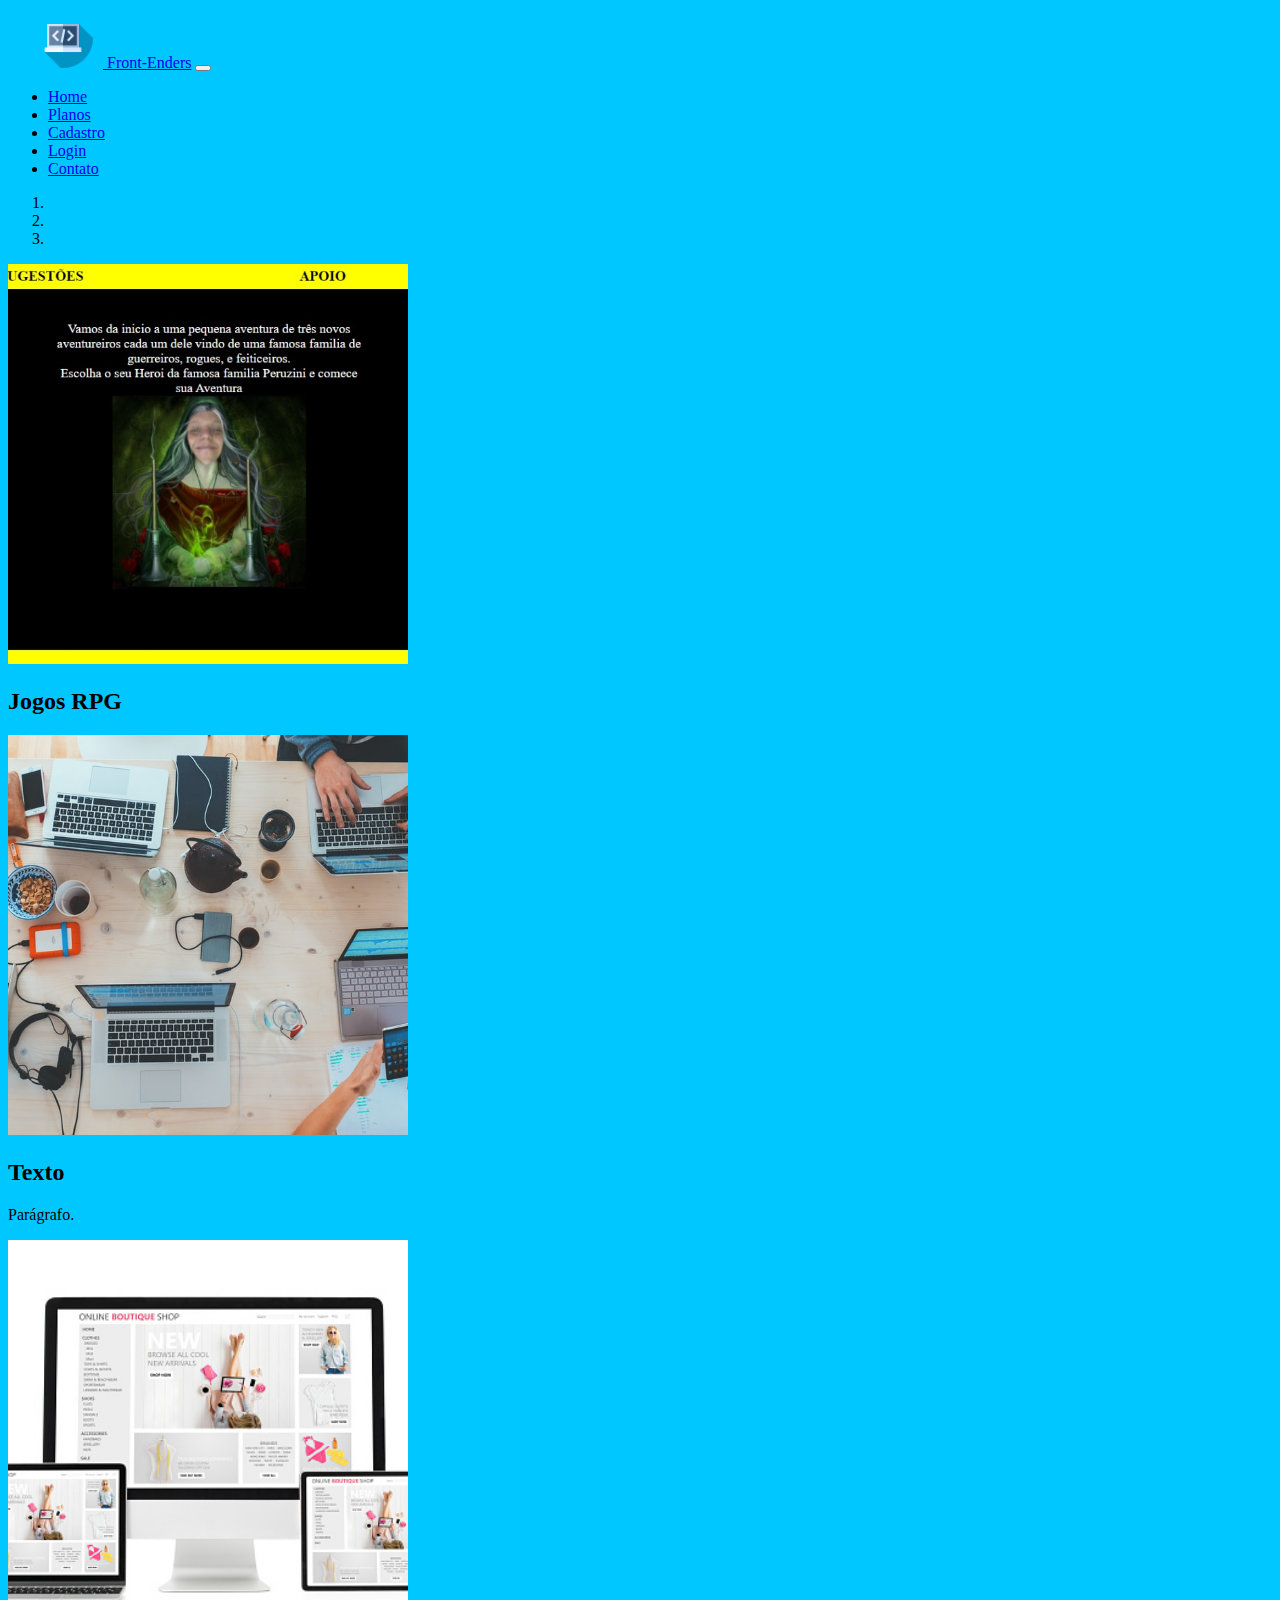
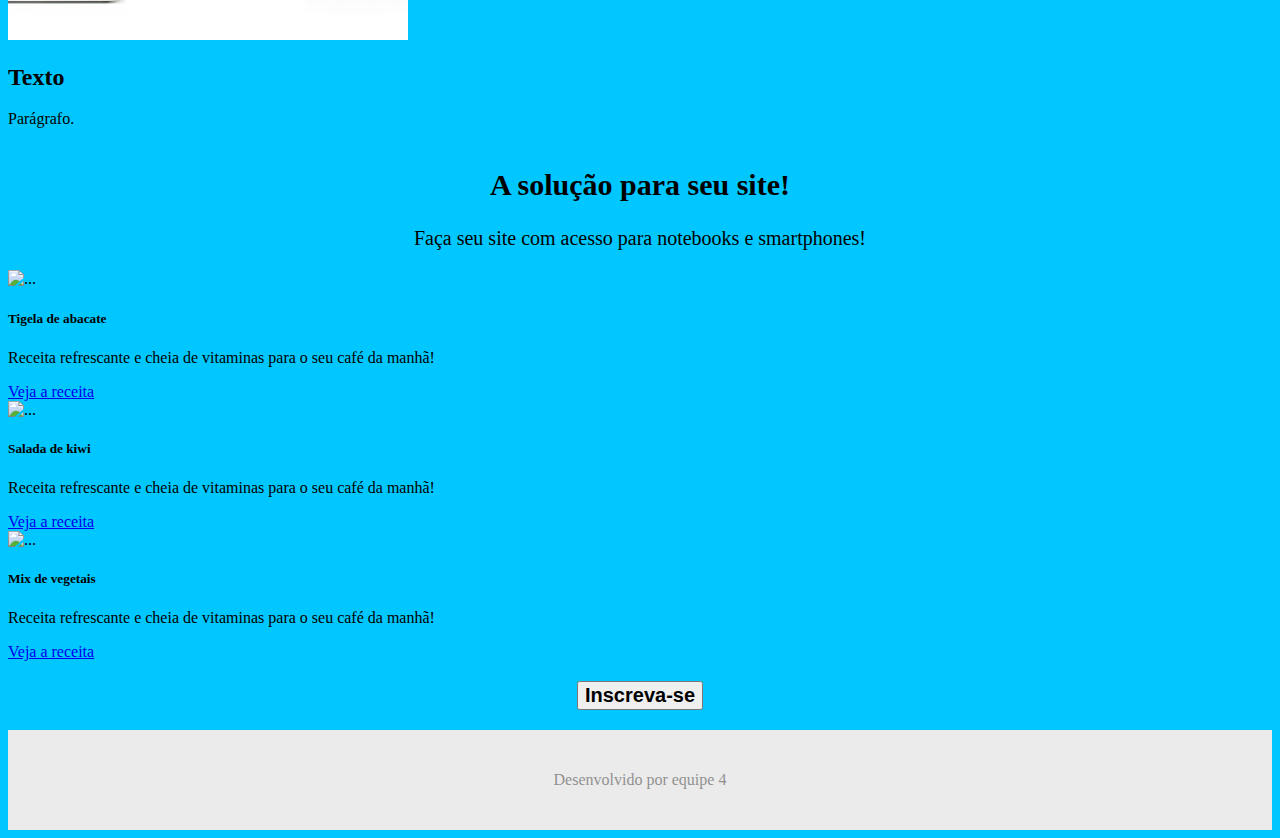
==== index.html @ ee3dd444 "Inclusão dos Cards" ====
<!DOCTYPE html>
<html lang="pt-br">

<head>
  <meta charset="UTF-8">
  <meta http-equiv="X-UA-Compatible" content="IE=edge">
  <meta name="viewport" content="width=device-width, initial-scale=1.0">
  <title>FrontEnders</title>
  <link href="https://cdn.jsdelivr.net/npm/bootstrap@5.1.3/dist/css/bootstrap.min.css" rel="stylesheet"
    integrity="sha384-1BmE4kWBq78iYhFldvKuhfTAU6auU8tT94WrHftjDbrCEXSU1oBoqyl2QvZ6jIW3" crossorigin="anonymous">
  <link rel="stylesheet" href="index.css">

</head>

<body>
  <header>
    <nav class="navbar navbar-expand-lg navbar-light bg-light">
      <div class="container-fluid">
        <a class="navbar-brand front menu" href="#"> <img src="./imagens/programming.png" class="img"> Front-Enders</a>
        <button class="navbar-toggler" type="button" data-toggle="collapse" data-target="#navbarNavAltMarkup"
        aria-controls="navbarNavAltMarkup" aria-expanded="false" aria-label="Toggle navigation">
        <span class="navbar-toggler-icon"></span></button>
        <div class="collapse navbar-collapse justify-content-end" id="navbarNavAltMarkup">
          <ul class="navbar-nav nav">
            <li class="nav-item"><a class="nav-link active menu" href="index.html">Home<span class="sr-only"></span></a></li>
            <li class="nav-item"><a class=" nav-link active menu" href="#">Planos</a></li>
            <li class="nav-item"><a class=" nav-link active menu" data-toggle="modal" data-target="#cadastro-modal" href="#">Cadastro</a></li>
            <li class="nav-item"><a class=" nav-link active menu" href="#">Login</a></li>
            <li class="nav-item"><a class=" nav-link active menu" href="#">Contato</a></li> 
          </ul>
        </div>
      </div>
    </nav>
  </header>

  <main>
    <section>
      <div class="bd-example">
        <div id="carouselExampleCaptions" class="carousel slide" data-ride="carousel">
          <ol class="carousel-indicators">
            <li data-target="#carouselExampleCaptions" data-slide-to="0" class="active"></li>
            <li data-target="#carouselExampleCaptions" data-slide-to="1"></li>
            <li data-target="#carouselExampleCaptions" data-slide-to="2"></li>
          </ol>
          <div class="carousel-inner">
            <div class="carousel-item active">
              <img src="./imagens/Peruzzini.jpeg" class="d-block w-100 imagem m-5" alt="tech">
              <div class="carousel-caption d-none d-md-block">
                <h2>Jogos RPG</h2>
              </div>
            </div>
            <div class="carousel-item">
              <img src="imagens/aquid.jpg" class="d-block w-100 imagem" alt="tech">
              <div class="carousel-caption d-none d-md-block">
                <h2>Texto</h2>
                <p>Parágrafo.</p>
              </div>
            </div>
            <div class="carousel-item">
              <img src="imagens/istockphoto-1301151581-170667a.jpg" class="d-block w-100 imagem" alt="tech">
              <div class="carousel-caption d-none d-md-block">
                <h2>Texto</h2>
                <p>Parágrafo.</p>
              </div>
            </div>
          </div>
          <a class="carousel-control-prev" href="#carouselExampleCaptions" role="button" data-slide="prev">
            <span class="carousel-control-prev-icon" aria-hidden="true"></span>
            <span class="sr-only"></span>
          </a>
          <a class="carousel-control-next" href="#carouselExampleCaptions" role="button" data-slide="next">
            <span class="carousel-control-next-icon" aria-hidden="true"></span>
            <span class="sr-only"></span>
          </a>
        </div>
      </div>
    </section>
  </main>


  <section class="caixa">
    <h2>A solução para seu site!</h2>
    <p>Faça seu site com acesso para notebooks e smartphones!</p>
  </section>

  <section class="container-fluid bg-light" id="receitas">
    <div class="row justify-content-center">
      <article class="card borda-cor-especial card-largura p-0 m-5 col-12 col-md-4 " >
        <img src="./src/img/receita-abacate.jpg" class="card-img-top card-altura " alt="...">
          <div class="card-body">
            <h5 class="card-title">Tigela de abacate</h5>
            <p class="card-text">Receita refrescante e cheia de vitaminas para o seu café da manhã!</p>
            <a href="#" class="btn botao-cor-especial">Veja a receita</a>
          </div>
      </article>

      <article class="card borda-cor-especial card-largura p-0 m-5 col-12 col-md-4 " >
        <img src="./src/img/receita-kiwi.jpg" class="card-img-top card-altura " alt="...">
          <div class="card-body">
            <h5 class="card-title">Salada de kiwi</h5>
            <p class="card-text">Receita refrescante e cheia de vitaminas para o seu café da manhã!</p>
            <a href="#" class="btn botao-cor-especial">Veja a receita</a>
          </div>
      </article>

      <article class="card borda-cor-especial card-largura p-0 m-5 col-12 col-md-4 " >
        <img src="./src/img/receita-mix.jpg" class="card-img-top card-altura " alt="...">
          <div class="card-body">
            <h5 class="card-title">Mix de vegetais</h5>
            <p class="card-text">Receita refrescante e cheia de vitaminas para o seu café da manhã!</p>
            <a href="#" class="btn botao-cor-especial">Veja a receita</a>
          </div>
        </article>

  <div class="centrobnt">
    <a href="#"><button type="button" class="btn btn-light botao"><strong>Inscreva-se</strong></button></a>
  </div>


  <footer>
    <a class="texto-rodape">Desenvolvido por equipe 4</a>
  </footer>

  <!-- Modal -->
<div class="modal fade" id="cadastro-modal" tabindex="-1" aria-labelledby="botaoModalLabel" aria-hidden="true">
  <div class="modal-dialog">
    <dialog class="modal-content">
      <header class="modal-header">
        <h5 class="modal-title" id="botaoModalLabel">Faça seu cadastro</h5>
      </header>
      <main class="modal-body">
          <form class="row g-3">
            <div class="col-md-6">
              <label for="inputEmail4" class="form-label">E-mail</label>
              <input type="email" class="form-control" id="inputEmail4">
            </div>
            <div class="col-md-6">
              <label for="inputPassword4" class="form-label">Senha</label>
              <input type="password" class="form-control" id="inputPassword4">
            </div>
            <div class="col-12">
              <label for="inputAddress" class="form-label">Nome Completo</label>
              <input type="text" class="form-control" id="inputAddress" placeholder="Digite seu nome completo">
            </div>
            <div class="col-12">
              <label for="inputAddress" class="form-label">Endereço</label>
              <input type="text" class="form-control" id="inputAddress" placeholder="rua, avenida, travessa...">
            </div>
            <div class="col-12">
              <label for="inputAddress2" class="form-label">Complemento</label>
              <input type="text" class="form-control" id="inputAddress2" placeholder="casa, apartamento, próximo ao supermercado...">
            </div>
            <div class="col-md-6">
              <label for="inputCity" class="form-label">Cidade</label>
              <input type="text" class="form-control" id="inputCity">
            </div>
            <div class="col-md-6">
              <label for="inputState" class="form-label">Estado</label>
              <select id="inputState" class="form-select">
                <option selected>Escolha...</option>
                <option>...</option>
              </select>
            </div>
            <div class="col-md-6">
              <label for="inputZip" class="form-label">CEP</label>
              <input type="text" class="form-control" id="inputZip">
            </div>
            <div class="col-12">
              <div class="form-check">
                <input class="form-check-input" type="checkbox" id="gridCheck">
                <label class="form-check-label" for="gridCheck">
                  Checar
                </label>
              </div>
            </div>
            <div class="col-12">
              <button type="submit" class="btn btn-primary">Cadastrar</button>
            </div>
          </form>
      </main>
    </dialog>
  </div>
</div>

  <script src="https://code.jquery.com/jquery-3.3.1.slim.min.js"
    integrity="sha384-q8i/X+965DzO0rT7abK41JStQIAqVgRVzpbzo5smXKp4YfRvH+8abtTE1Pi6jizo"
    crossorigin="anonymous"></script>
  <script src="https://cdnjs.cloudflare.com/ajax/libs/popper.js/1.14.7/umd/popper.min.js"
    integrity="sha384-UO2eT0CpHqdSJQ6hJty5KVphtPhzWj9WO1clHTMGa3JDZwrnQq4sF86dIHNDz0W1"
    crossorigin="anonymous"></script>
  <script src="https://stackpath.bootstrapcdn.com/bootstrap/4.3.1/js/bootstrap.min.js"
    integrity="sha384-JjSmVgyd0p3pXB1rRibZUAYoIIy6OrQ6VrjIEaFf/nJGzIxFDsf4x0xIM+B07jRM"
    crossorigin="anonymous"></script>

</body>

</html>
---- index.css ----
/* 
* {
  margin: 0;
  padding: 0;
  box-sizing: border-box;
  text-decoration: none;
} */

body{
  background: #00c7ff;
}

/* .menu {
  font-family: 'Source Serif 4', sans-serif;
  font-size: 20px;
  transition: 0.5s;
} */
.menu:hover{
  font-size: 23px;
}

.img {
  height: 60px;
  margin-left: 25px;
  margin-right: 10px;
}
/* .nav {
  margin-right: 25px;
} */
.imagem {
  object-fit:cover;
  height: 400px;
  width: 400px;
  margin-top: 0px;
}

h2, p {
  color: black;
}

.caixa {
  text-align: center;
  margin-top: 40px;
  font-size: 20px;
  
}
.botao {
  font-size: 20px;
  text-align: center;
  text-decoration: none;
  margin: 20px;
}
.centrobnt{
  text-align: center;
}
.botao:hover{
  font-size: 23px;
  background: rgb(219, 214, 214);
  
}

footer {
  width: 100%;
  height: 100px;
  background-color: #ebebeb;
  display: flex;
  align-items: center;
} 

.texto-rodape {
  width: 100%;
  opacity: 0.5;
  text-align: center;
  font-size: 16px;
  color: rgb(54, 54, 54);
  text-decoration: none;
  cursor: pointer;
  transition: 0.5s;
}

.texto-rodape:hover {
  color: rgb(54, 54, 54);
  font-size: 20px;
}
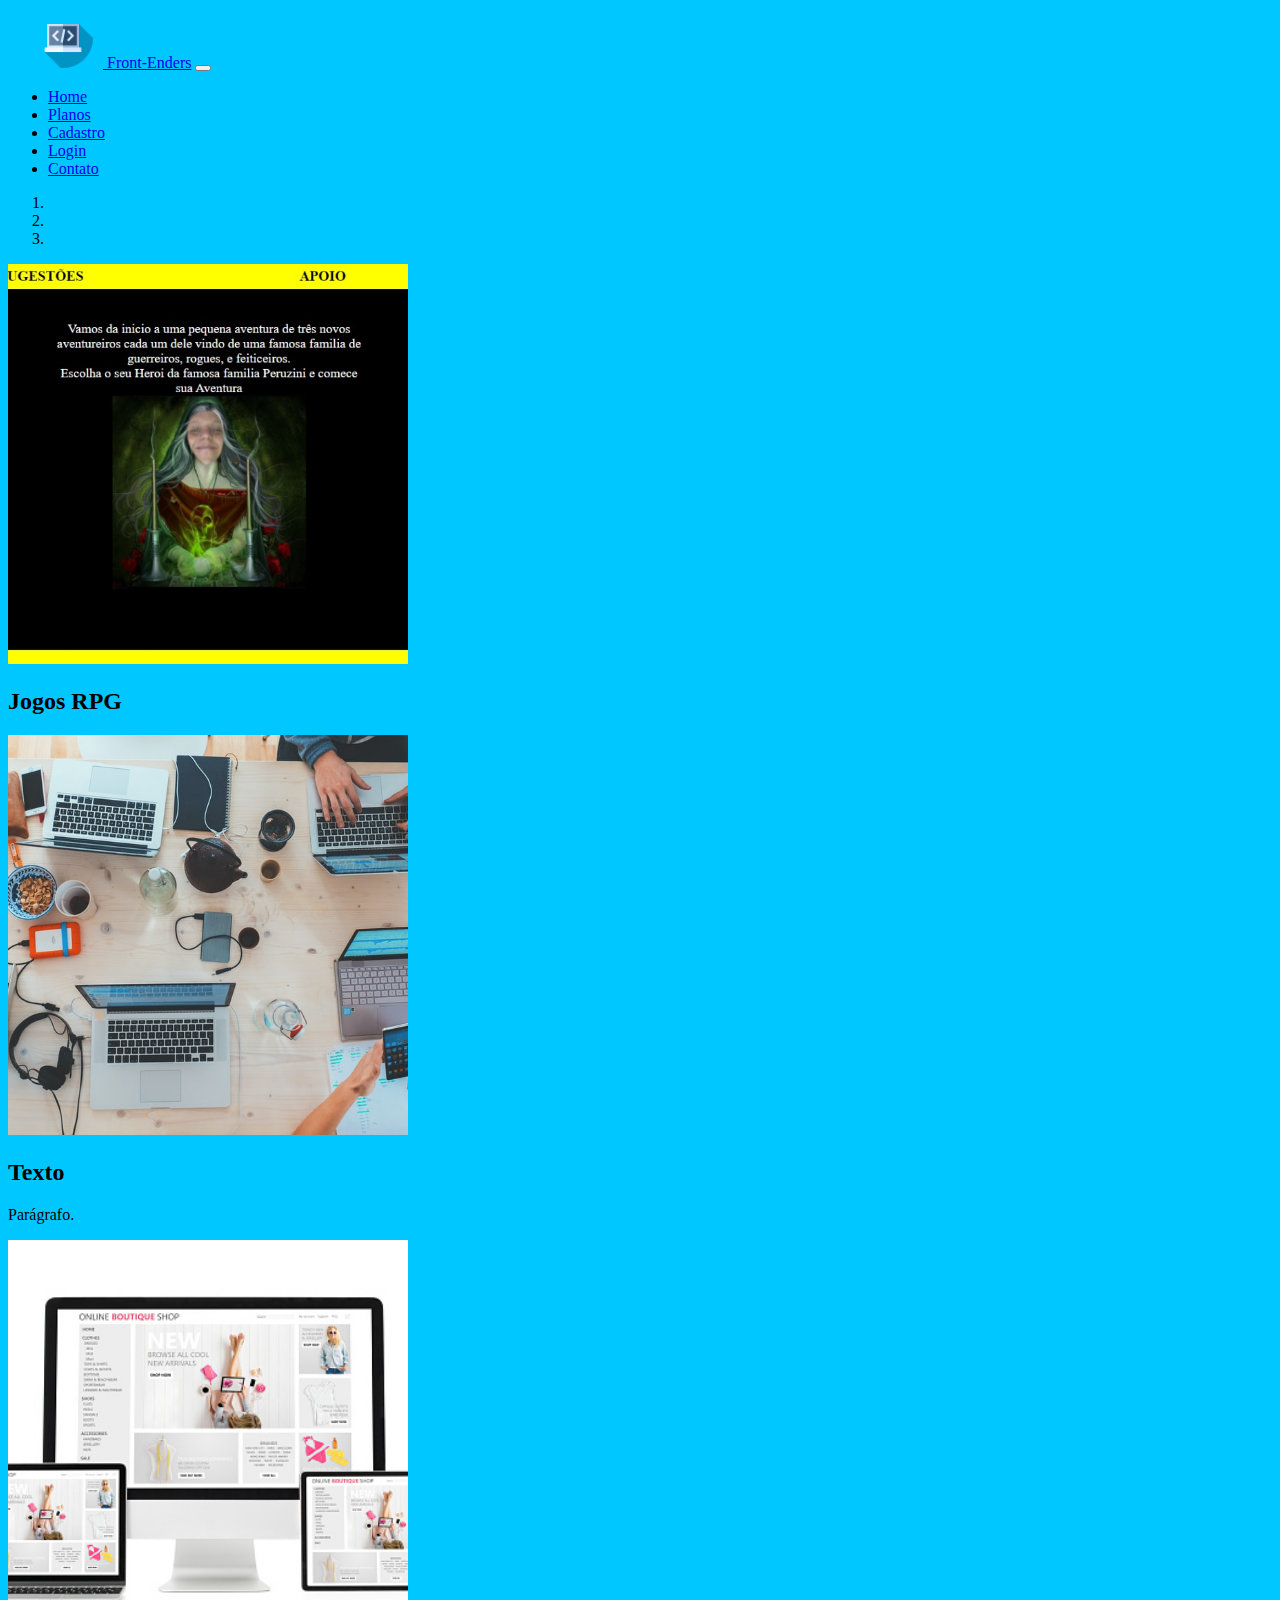
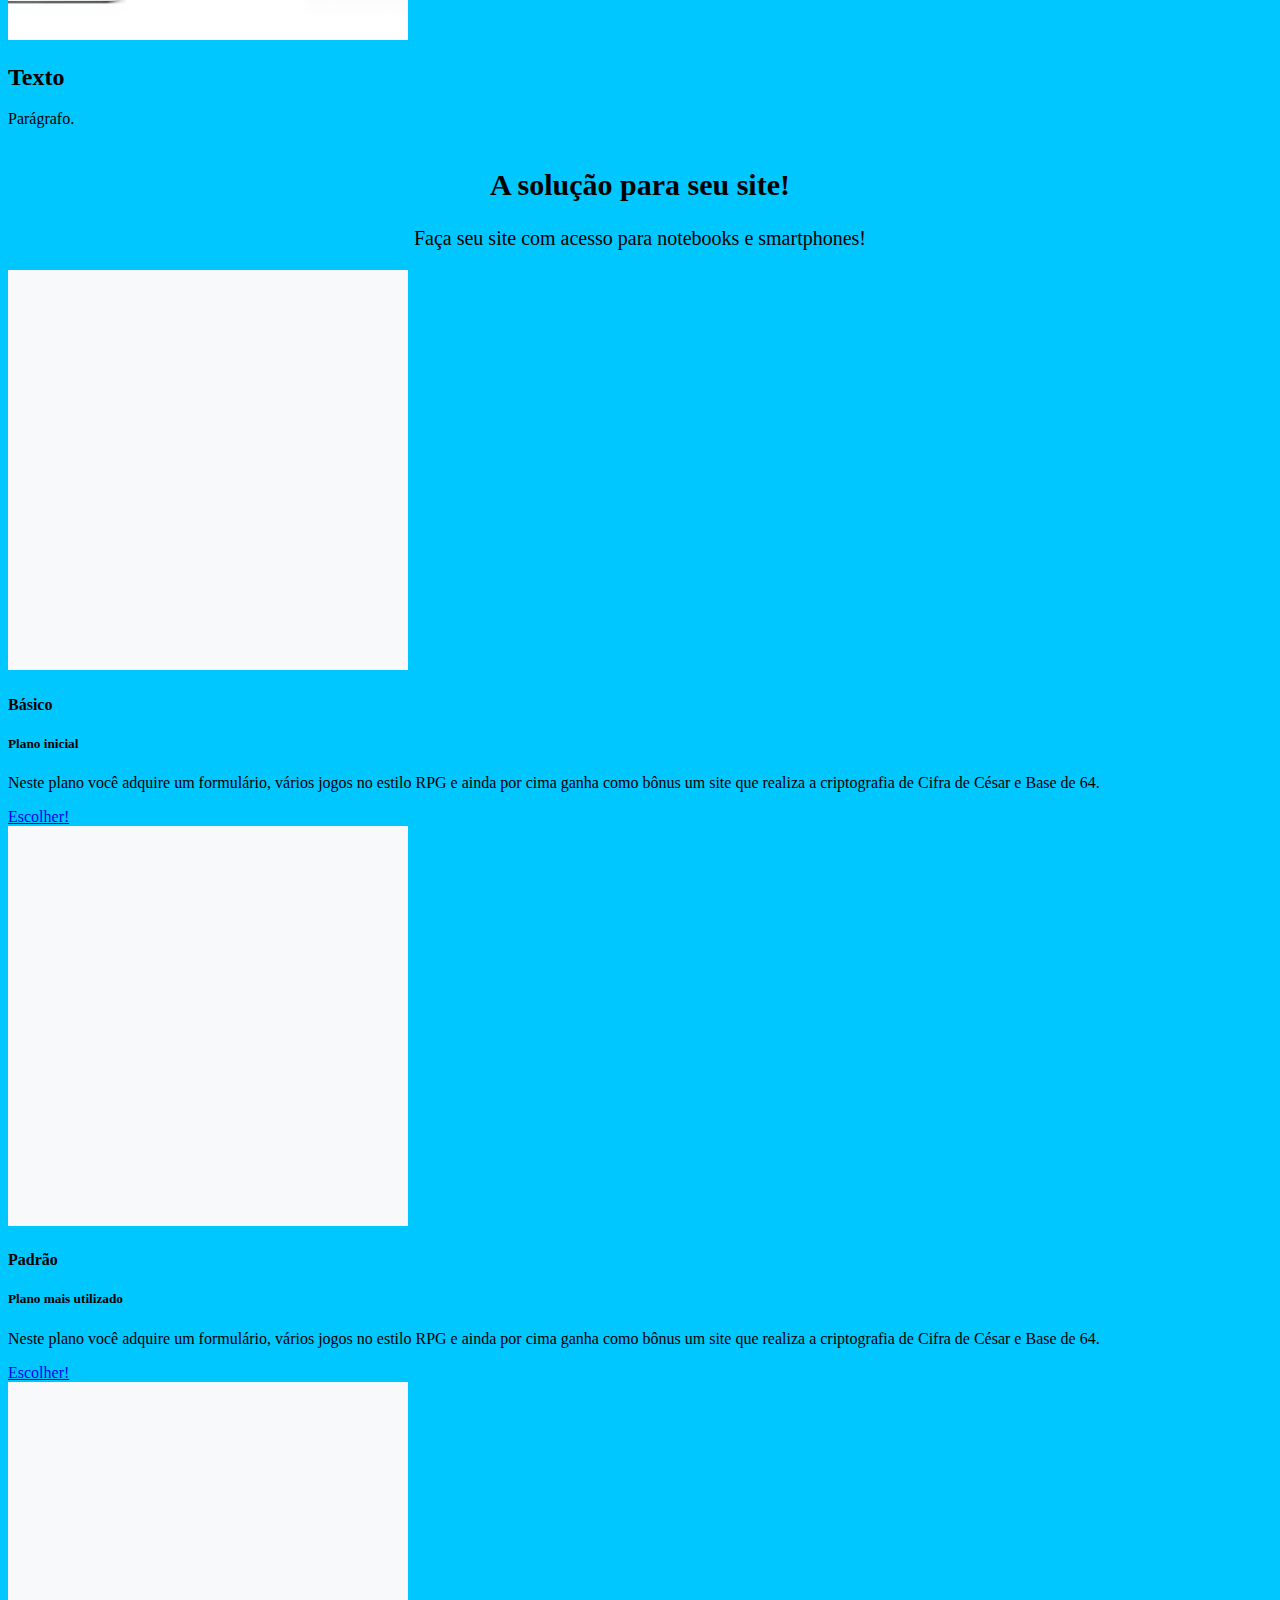
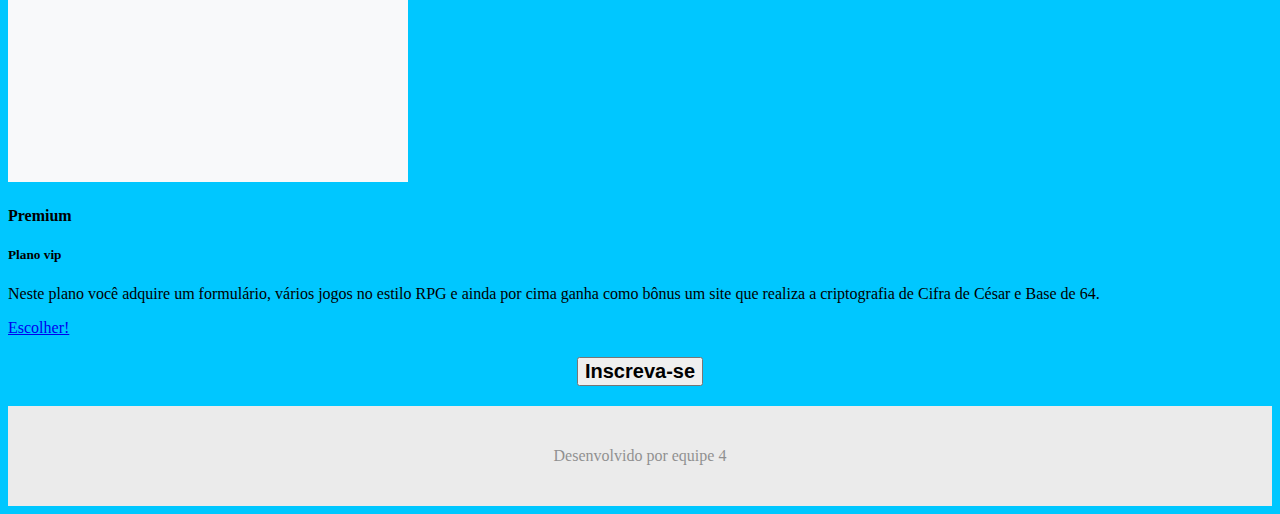
==== commit 214bf83a: "Adicionando as fotos" ====
--- a/index.html
+++ b/index.html
@@ -83,34 +83,60 @@
     <p>Faça seu site com acesso para notebooks e smartphones!</p>
   </section>
 
-  <section class="container-fluid bg-light" id="receitas">
-    <div class="row justify-content-center">
-      <article class="card borda-cor-especial card-largura p-0 m-5 col-12 col-md-4 " >
-        <img src="./src/img/receita-abacate.jpg" class="card-img-top card-altura " alt="...">
-          <div class="card-body">
-            <h5 class="card-title">Tigela de abacate</h5>
-            <p class="card-text">Receita refrescante e cheia de vitaminas para o seu café da manhã!</p>
-            <a href="#" class="btn botao-cor-especial">Veja a receita</a>
-          </div>
-      </article>
-
-      <article class="card borda-cor-especial card-largura p-0 m-5 col-12 col-md-4 " >
-        <img src="./src/img/receita-kiwi.jpg" class="card-img-top card-altura " alt="...">
-          <div class="card-body">
-            <h5 class="card-title">Salada de kiwi</h5>
-            <p class="card-text">Receita refrescante e cheia de vitaminas para o seu café da manhã!</p>
-            <a href="#" class="btn botao-cor-especial">Veja a receita</a>
-          </div>
-      </article>
-
-      <article class="card borda-cor-especial card-largura p-0 m-5 col-12 col-md-4 " >
-        <img src="./src/img/receita-mix.jpg" class="card-img-top card-altura " alt="...">
-          <div class="card-body">
-            <h5 class="card-title">Mix de vegetais</h5>
-            <p class="card-text">Receita refrescante e cheia de vitaminas para o seu café da manhã!</p>
-            <a href="#" class="btn botao-cor-especial">Veja a receita</a>
-          </div>
-        </article>
+  <main>
+    <div class="container">
+        <div class="row justify-content-center">
+            <div class="col col-md-12 col-12 col-lg-4 col-xl-4 col-xxl-4 d-flex justify-content-center">
+                <div class="card margem-cards">
+                    <div class="img-card">
+                        <img src="./imagens/imgplanos.png" class="card-img-top imagem-plano" alt="...">
+                        <h4 class="titulo-card">Básico</h4>
+                    </div>
+                    <div class="card-body">
+                        <h5 class="card-title">Plano inicial</h5>
+                        <p class="card-text">Neste plano você adquire um formulário, vários jogos no estilo RPG e
+                            ainda por cima ganha como bônus um site que realiza a criptografia de Cifra de César e
+                            Base de 64.</p>
+                        <a href="#" class="btn btn-primary">Escolher!</a>
+                    </div>
+                </div>
+            </div>
+
+            <div class="col col-md-12 col-12 col-lg-4 col-xl-4 col-xxl-4 d-flex justify-content-center">
+                <div class="card margem-cards">
+                    <div class="img-card">
+                        <img src="./imagens/imgplanos.png" class="card-img-top imagem-plano" alt="...">
+                        <h4 class="titulo-card">Padrão</h4>
+                    </div>
+                    <div class="card-body">
+                        <h5 class="card-title">Plano mais utilizado</h5>
+                        <p class="card-text">Neste plano você adquire um formulário, vários jogos no estilo RPG e
+                            ainda por cima ganha como bônus um site que realiza a criptografia de Cifra de César e
+                            Base de 64.</p>
+                        <a href="#" class="btn btn-primary">Escolher!</a>
+                    </div>
+                </div>
+            </div>
+
+            <div class="col col-md-12 col-12 col-lg-4 col-xl-4 col-xxl-4 d-flex justify-content-center">
+                <div class="card margem-cards">
+                    <div class="img-card">
+                        <img src="./imagens/imgplanos.png" class="card-img-top imagem-plano" alt="...">
+                        <h4 class="titulo-card">Premium</h4>
+                    </div>
+                    <div class="card-body">
+                        <h5 class="card-title">Plano vip</h5>
+                        <p class="card-text">Neste plano você adquire um formulário, vários jogos no estilo RPG e
+                            ainda por cima ganha como bônus um site que realiza a criptografia de Cifra de César e
+                            Base de 64.</p>
+                        <a href="#" class="btn btn-primary">Escolher!</a>
+                    </div>
+                </div>
+            </div>
+        </div>
+    </div>
+</main>
+
 
   <div class="centrobnt">
     <a href="#"><button type="button" class="btn btn-light botao"><strong>Inscreva-se</strong></button></a>
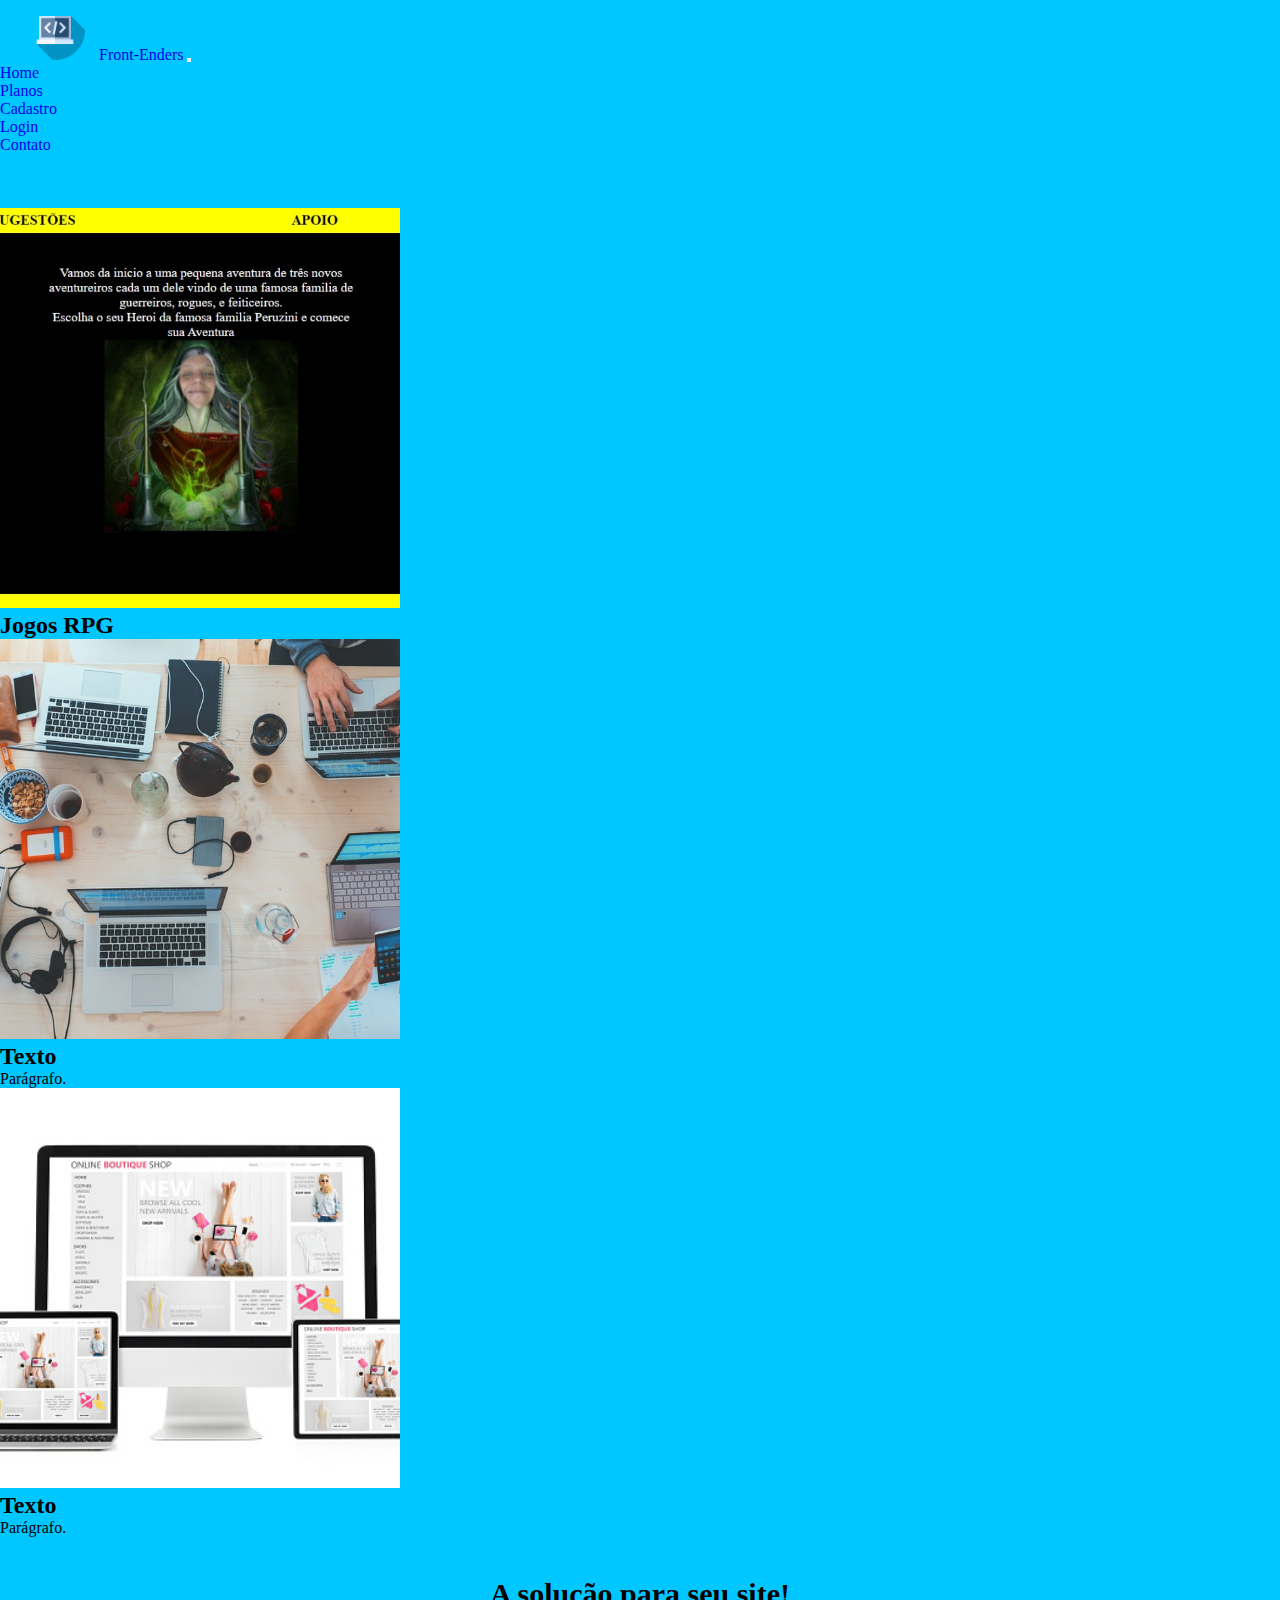
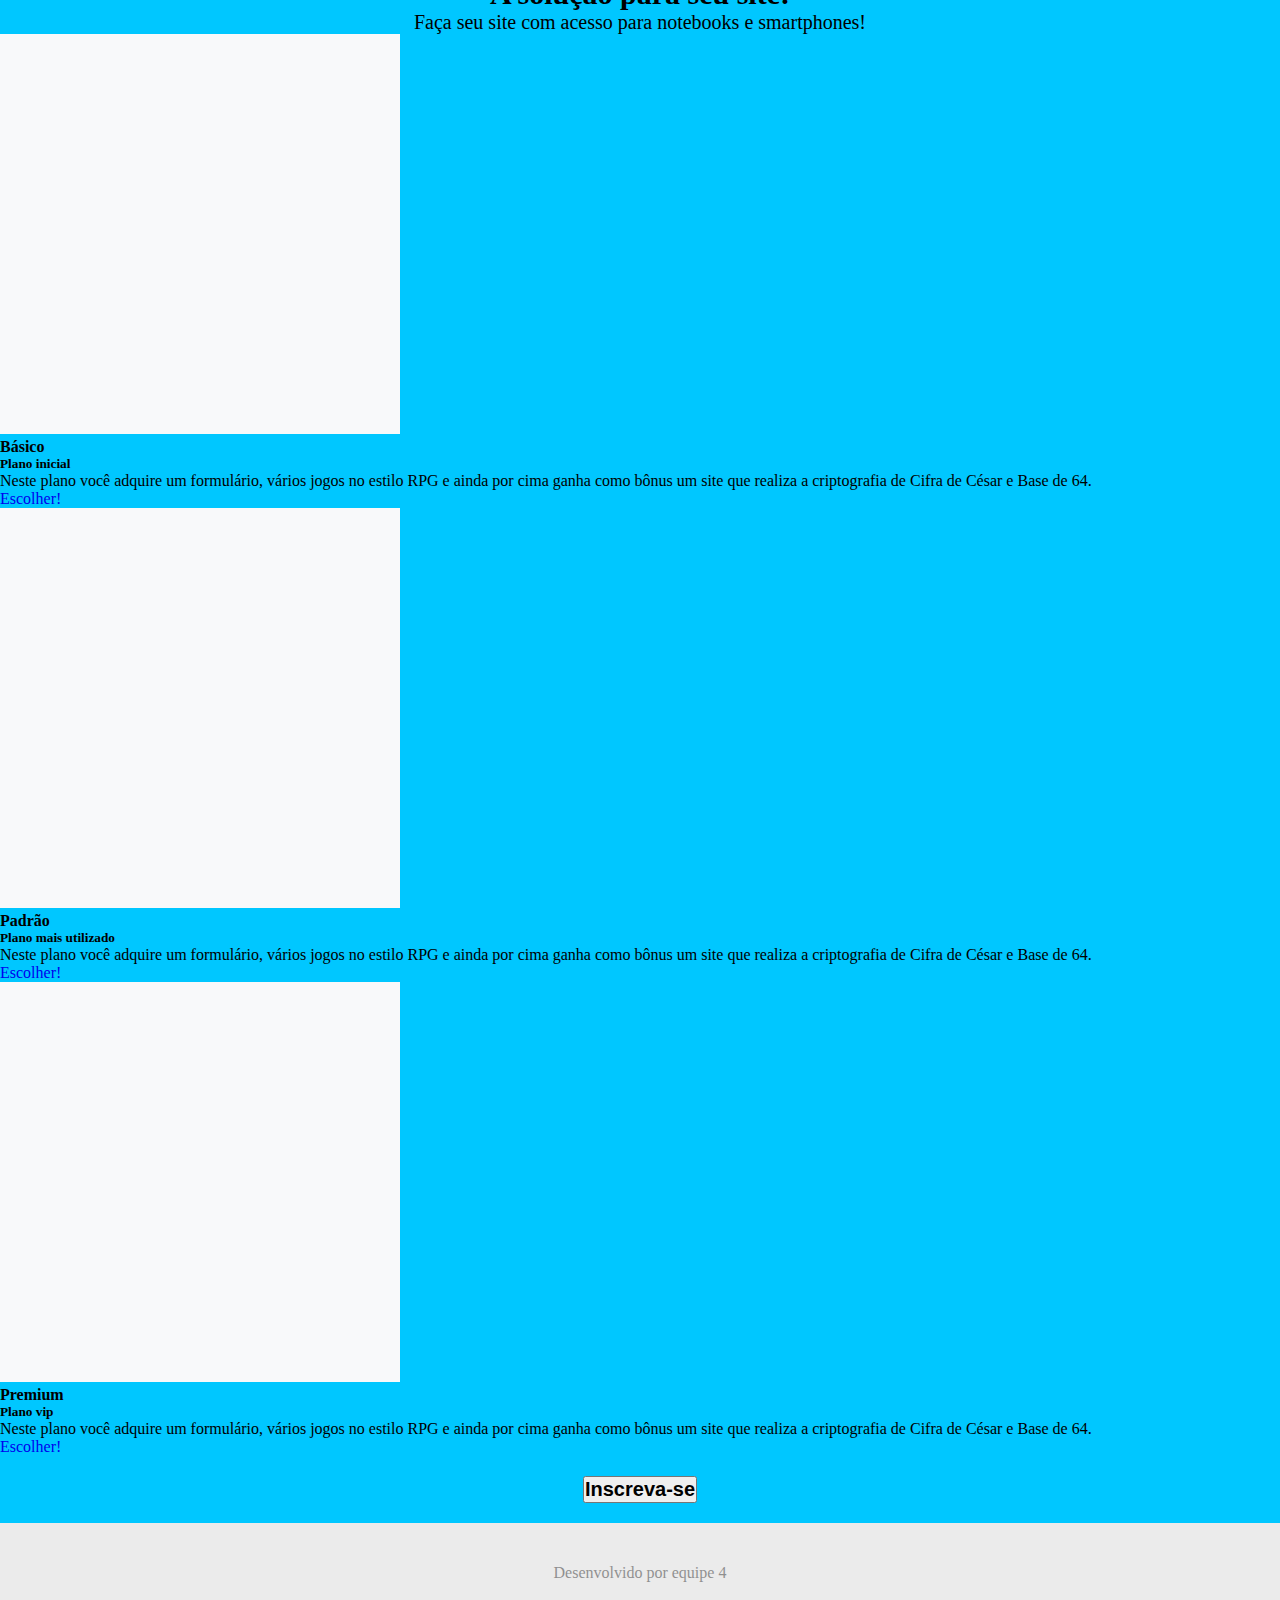
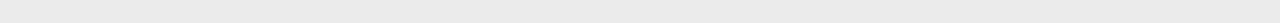
==== commit 7da448ea: "Merge branch 'main' into tulio" ====
--- a/index.html
+++ b/index.html
@@ -13,6 +13,7 @@
 </head>
 
 <body>
+
   <header>
     <nav class="navbar navbar-expand-lg navbar-light bg-light">
       <div class="container-fluid">
@@ -138,6 +139,7 @@
 </main>
 
 
+
   <div class="centrobnt">
     <a href="#"><button type="button" class="btn btn-light botao"><strong>Inscreva-se</strong></button></a>
   </div>
@@ -146,6 +148,7 @@
   <footer>
     <a class="texto-rodape">Desenvolvido por equipe 4</a>
   </footer>
+
 
   <!-- Modal -->
 <div class="modal fade" id="cadastro-modal" tabindex="-1" aria-labelledby="botaoModalLabel" aria-hidden="true">
--- a/index.css
+++ b/index.css
@@ -1,20 +1,21 @@
-/* 
+
 * {
   margin: 0;
   padding: 0;
   box-sizing: border-box;
   text-decoration: none;
-} */
 
 body{
   background: #00c7ff;
 }
+
 
 /* .menu {
   font-family: 'Source Serif 4', sans-serif;
   font-size: 20px;
   transition: 0.5s;
 } */
+
 .menu:hover{
   font-size: 23px;
 }
@@ -24,6 +25,7 @@
   margin-left: 25px;
   margin-right: 10px;
 }
+
 /* .nav {
   margin-right: 25px;
 } */
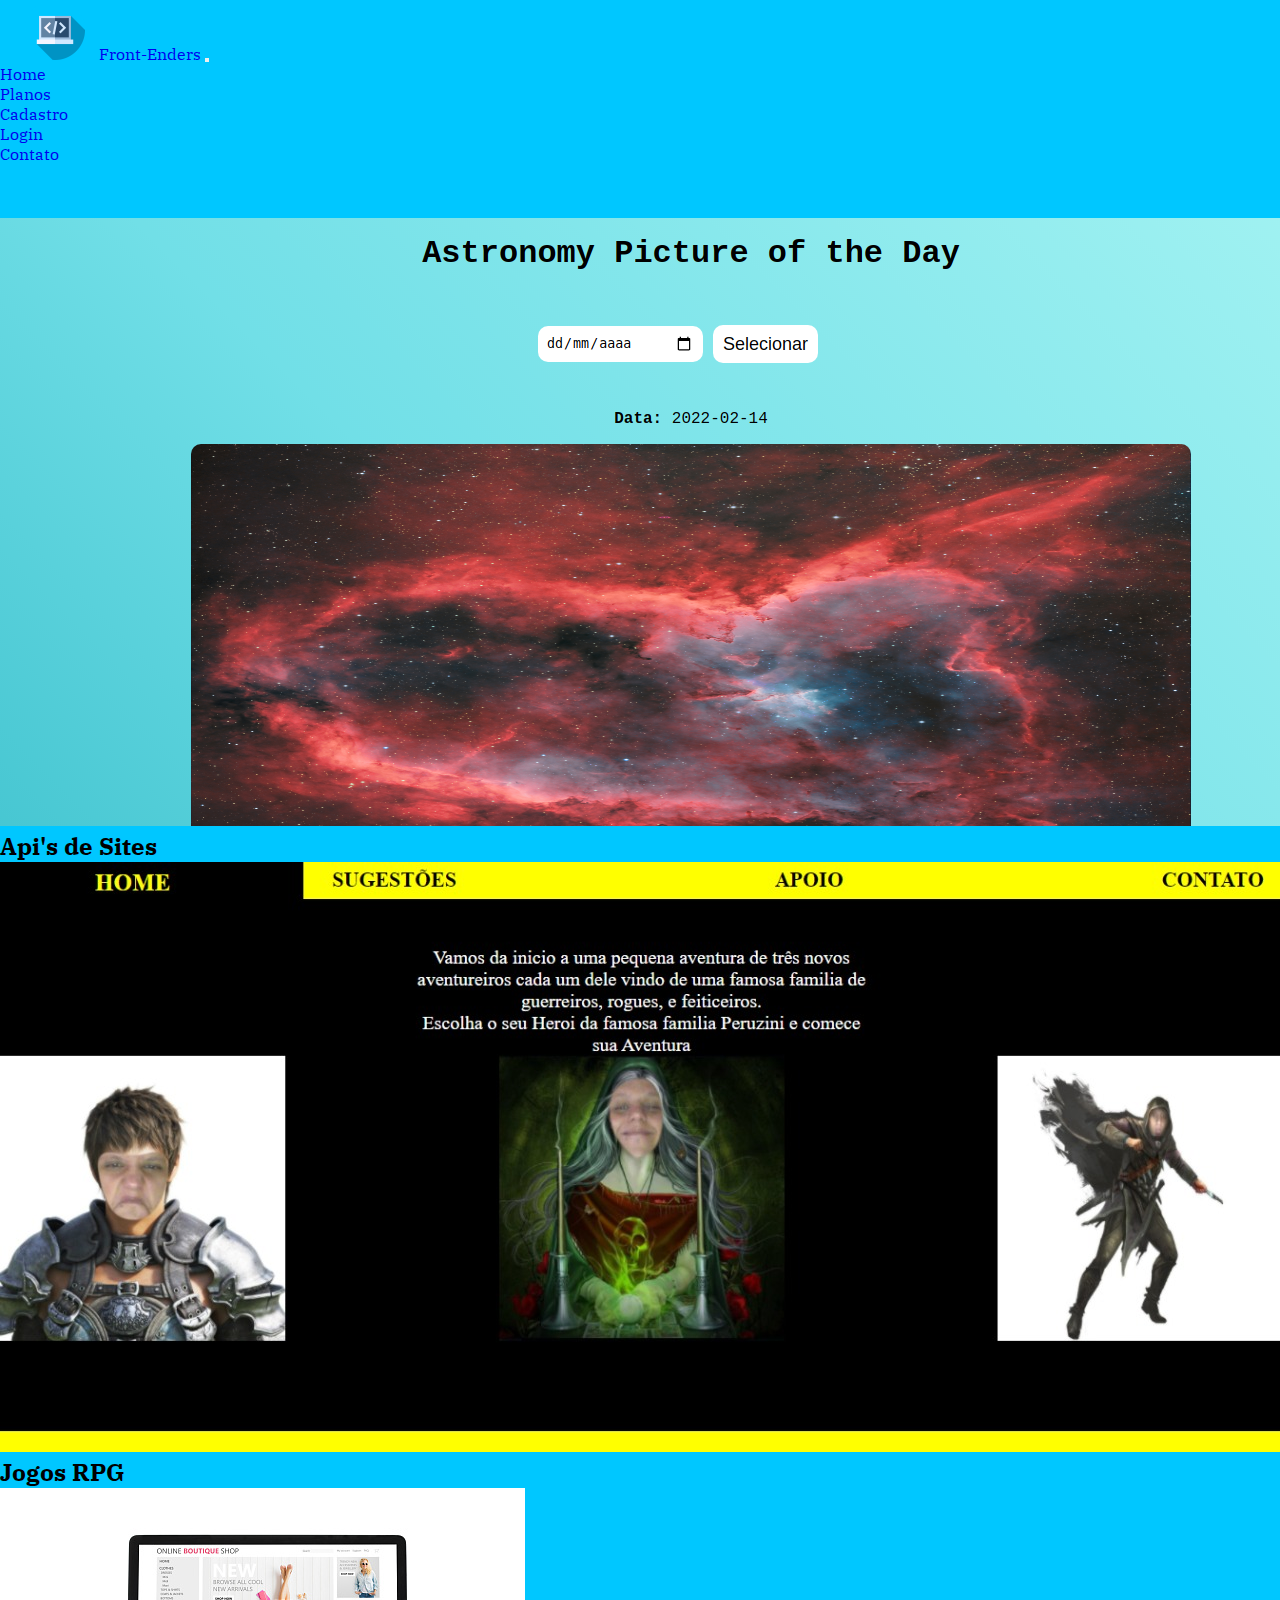
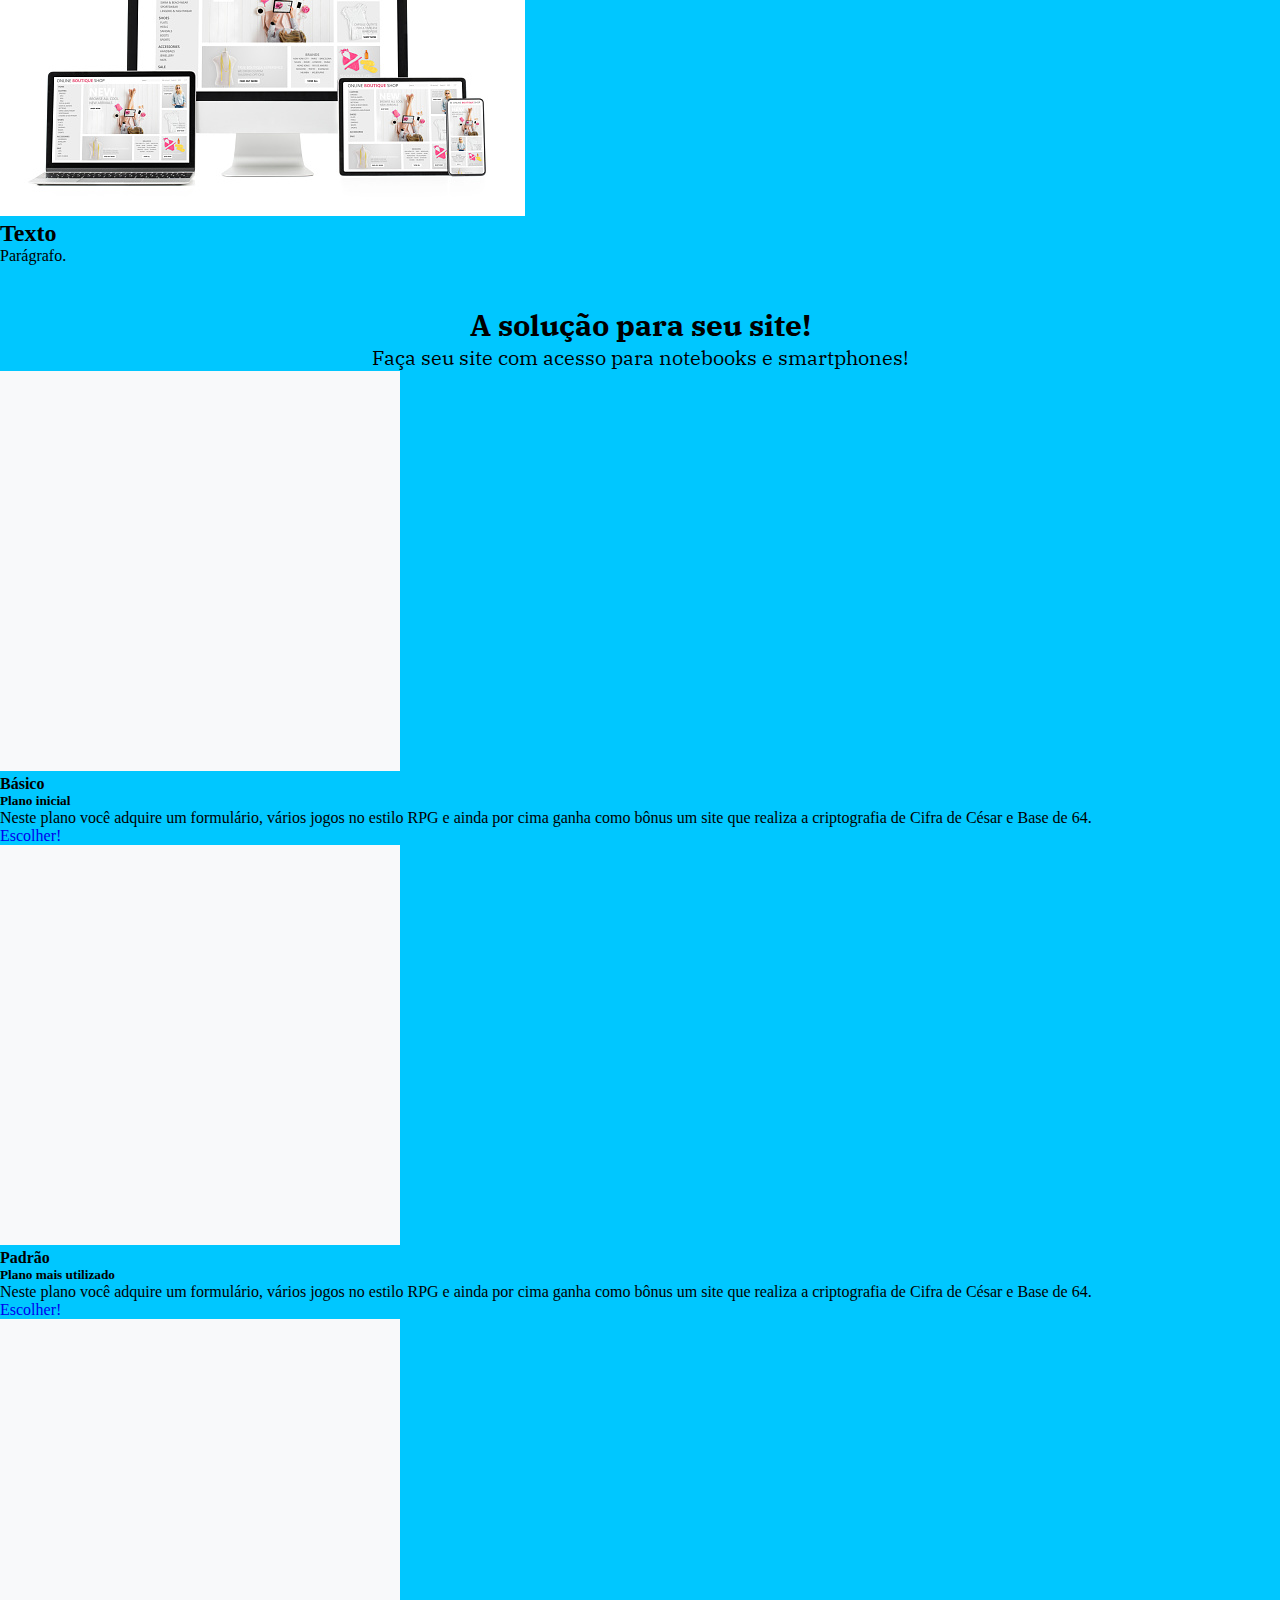
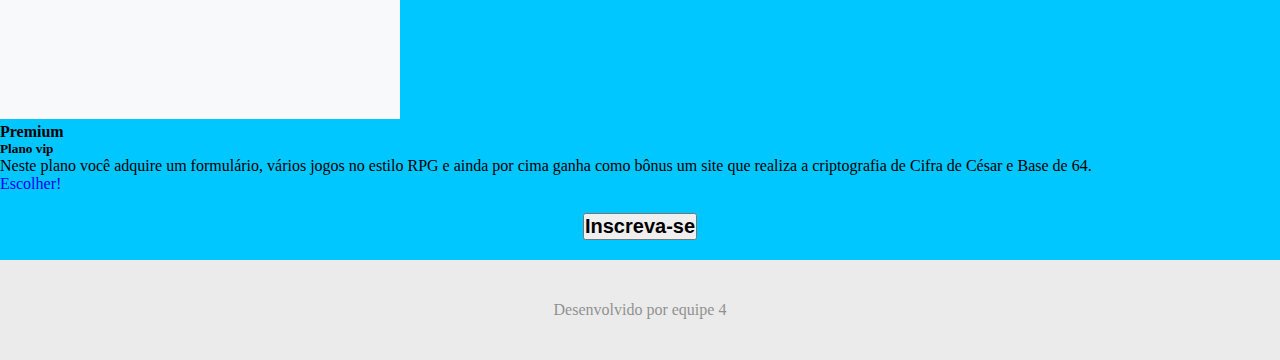
==== commit b4e4e24e: "Alteração do Cabeçalho e Fonte" ====
--- a/index.html
+++ b/index.html
@@ -6,6 +6,9 @@
   <meta http-equiv="X-UA-Compatible" content="IE=edge">
   <meta name="viewport" content="width=device-width, initial-scale=1.0">
   <title>FrontEnders</title>
+  <link rel="preconnect" href="https://fonts.googleapis.com">
+  <link rel="preconnect" href="https://fonts.gstatic.com" crossorigin>
+  <link href="https://fonts.googleapis.com/css2?family=IBM+Plex+Serif:wght@300&display=swap" rel="stylesheet">
   <link href="https://cdn.jsdelivr.net/npm/bootstrap@5.1.3/dist/css/bootstrap.min.css" rel="stylesheet"
     integrity="sha384-1BmE4kWBq78iYhFldvKuhfTAU6auU8tT94WrHftjDbrCEXSU1oBoqyl2QvZ6jIW3" crossorigin="anonymous">
   <link rel="stylesheet" href="index.css">
@@ -15,19 +18,19 @@
 <body>
 
   <header>
-    <nav class="navbar navbar-expand-lg navbar-light bg-light">
+    <nav class="navbar navbar-expand-lg navbar-light bg-light fixed-top">
       <div class="container-fluid">
-        <a class="navbar-brand front menu" href="#"> <img src="./imagens/programming.png" class="img"> Front-Enders</a>
+        <a class="navbar-brand front menu font-titulo" href="#"> <img src="./imagens/icone-reduzido.png" class="img"> Front-Enders</a>
         <button class="navbar-toggler" type="button" data-toggle="collapse" data-target="#navbarNavAltMarkup"
         aria-controls="navbarNavAltMarkup" aria-expanded="false" aria-label="Toggle navigation">
         <span class="navbar-toggler-icon"></span></button>
         <div class="collapse navbar-collapse justify-content-end" id="navbarNavAltMarkup">
           <ul class="navbar-nav nav">
-            <li class="nav-item"><a class="nav-link active menu" href="index.html">Home<span class="sr-only"></span></a></li>
-            <li class="nav-item"><a class=" nav-link active menu" href="#">Planos</a></li>
-            <li class="nav-item"><a class=" nav-link active menu" data-toggle="modal" data-target="#cadastro-modal" href="#">Cadastro</a></li>
-            <li class="nav-item"><a class=" nav-link active menu" href="#">Login</a></li>
-            <li class="nav-item"><a class=" nav-link active menu" href="#">Contato</a></li> 
+            <li class="nav-item"><a class="nav-link active menu font-titulo" href="index.html">Home<span class="sr-only"></span></a></li>
+            <li class="nav-item"><a class=" nav-link active menu font-titulo" href="#">Planos</a></li>
+            <li class="nav-item"><a class=" nav-link active menu font-titulo" data-toggle="modal" data-target="#cadastro-modal" href="#">Cadastro</a></li>
+            <li class="nav-item"><a class=" nav-link active menu font-titulo" href="#">Login</a></li>
+            <li class="nav-item"><a class=" nav-link active menu font-titulo" href="#">Contato</a></li> 
           </ul>
         </div>
       </div>
@@ -37,7 +40,7 @@
   <main>
     <section>
       <div class="bd-example">
-        <div id="carouselExampleCaptions" class="carousel slide" data-ride="carousel">
+        <div id="carouselExampleCaptions" class="carousel slide" data-ride="carousel" data-interval="4000">
           <ol class="carousel-indicators">
             <li data-target="#carouselExampleCaptions" data-slide-to="0" class="active"></li>
             <li data-target="#carouselExampleCaptions" data-slide-to="1"></li>
@@ -45,16 +48,15 @@
           </ol>
           <div class="carousel-inner">
             <div class="carousel-item active">
-              <img src="./imagens/Peruzzini.jpeg" class="d-block w-100 imagem m-5" alt="tech">
+              <img src="./imagens/Apod-tulio.png" class="d-block w-100 imagem imagem-carrosel-um" alt="tech">
               <div class="carousel-caption d-none d-md-block">
-                <h2>Jogos RPG</h2>
+                <h2 class="font-titulo display-4">Api's de Sites</h2>
               </div>
             </div>
             <div class="carousel-item">
-              <img src="imagens/aquid.jpg" class="d-block w-100 imagem" alt="tech">
+              <img src="./imagens/Peruzzini.jpeg" class="d-block w-100 imagem" alt="tech">
               <div class="carousel-caption d-none d-md-block">
-                <h2>Texto</h2>
-                <p>Parágrafo.</p>
+                <h2 class="font-titulo display-4">Jogos RPG</h2>
               </div>
             </div>
             <div class="carousel-item">
@@ -80,8 +82,8 @@
 
 
   <section class="caixa">
-    <h2>A solução para seu site!</h2>
-    <p>Faça seu site com acesso para notebooks e smartphones!</p>
+    <h2 class="text-center pt-5 font-titulo">A solução para seu site!</h2>
+    <p class="text-center pb-5 font-titulo" >Faça seu site com acesso para notebooks e smartphones!</p>
   </section>
 
   <main>
--- a/index.css
+++ b/index.css
@@ -20,21 +20,32 @@
   font-size: 23px;
 }
 
+
+.font-titulo {
+  font-family: 'IBM Plex Serif', serif;
+}
+
 .img {
   height: 60px;
   margin-left: 25px;
   margin-right: 10px;
 }
 
+.img-carrosel-um {
+  object-fit: cover;
+  object-position: 0 -20%;
+  height: 100px;
+}
+
 /* .nav {
   margin-right: 25px;
 } */
-.imagem {
+/* .imagem {
   object-fit:cover;
   height: 400px;
   width: 400px;
   margin-top: 0px;
-}
+} */
 
 h2, p {
   color: black;
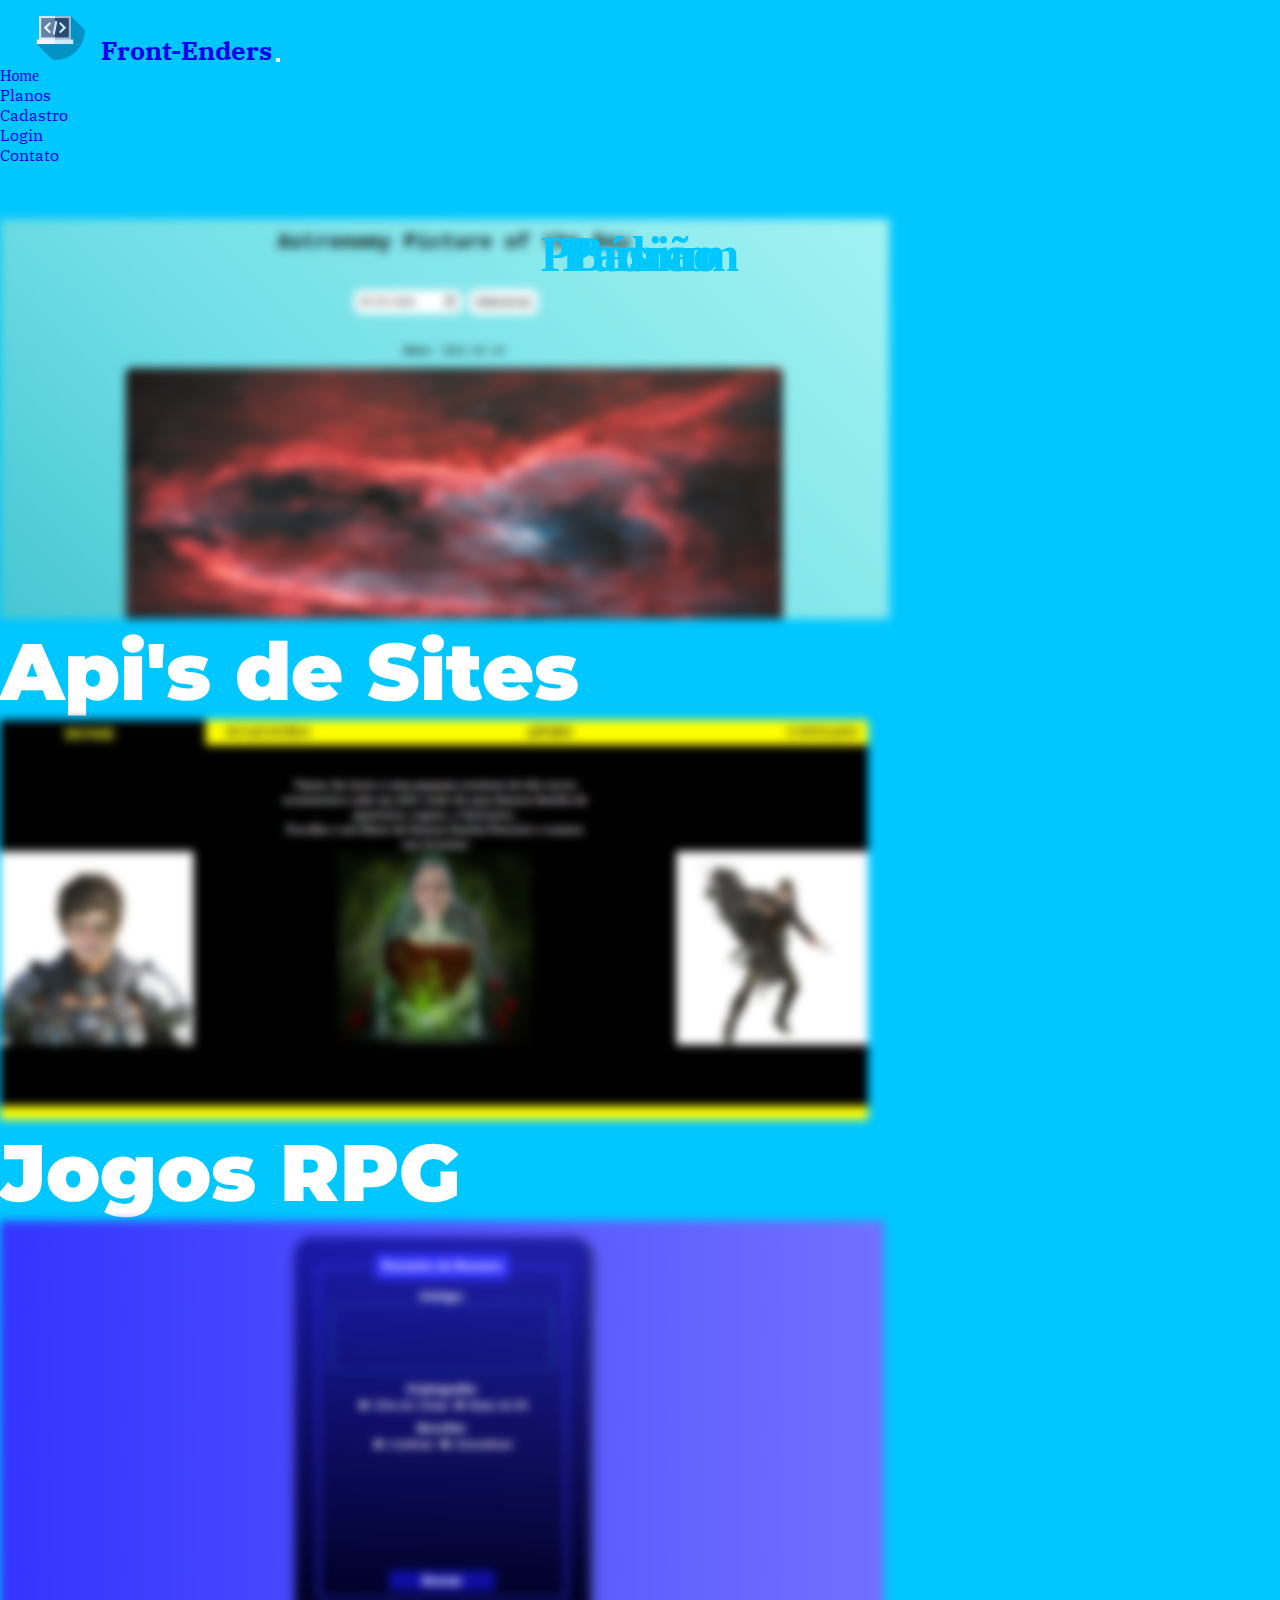
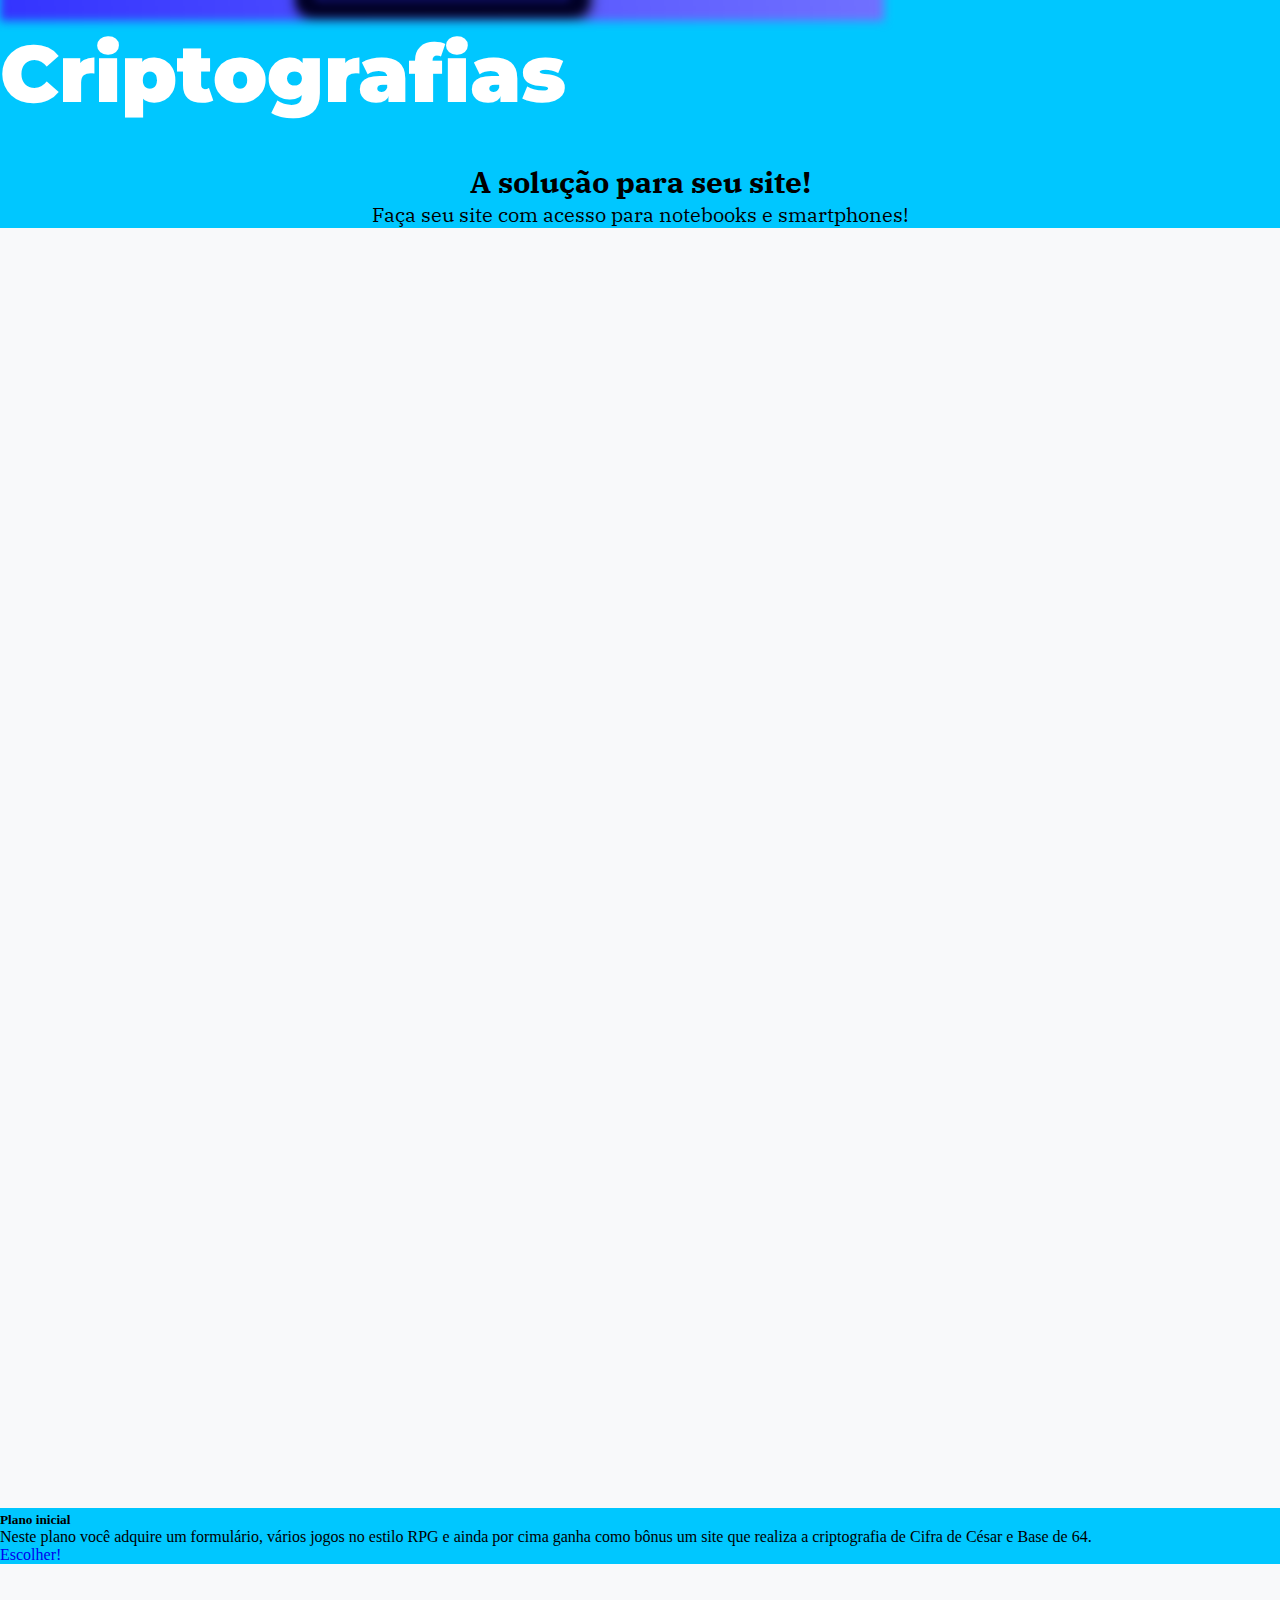
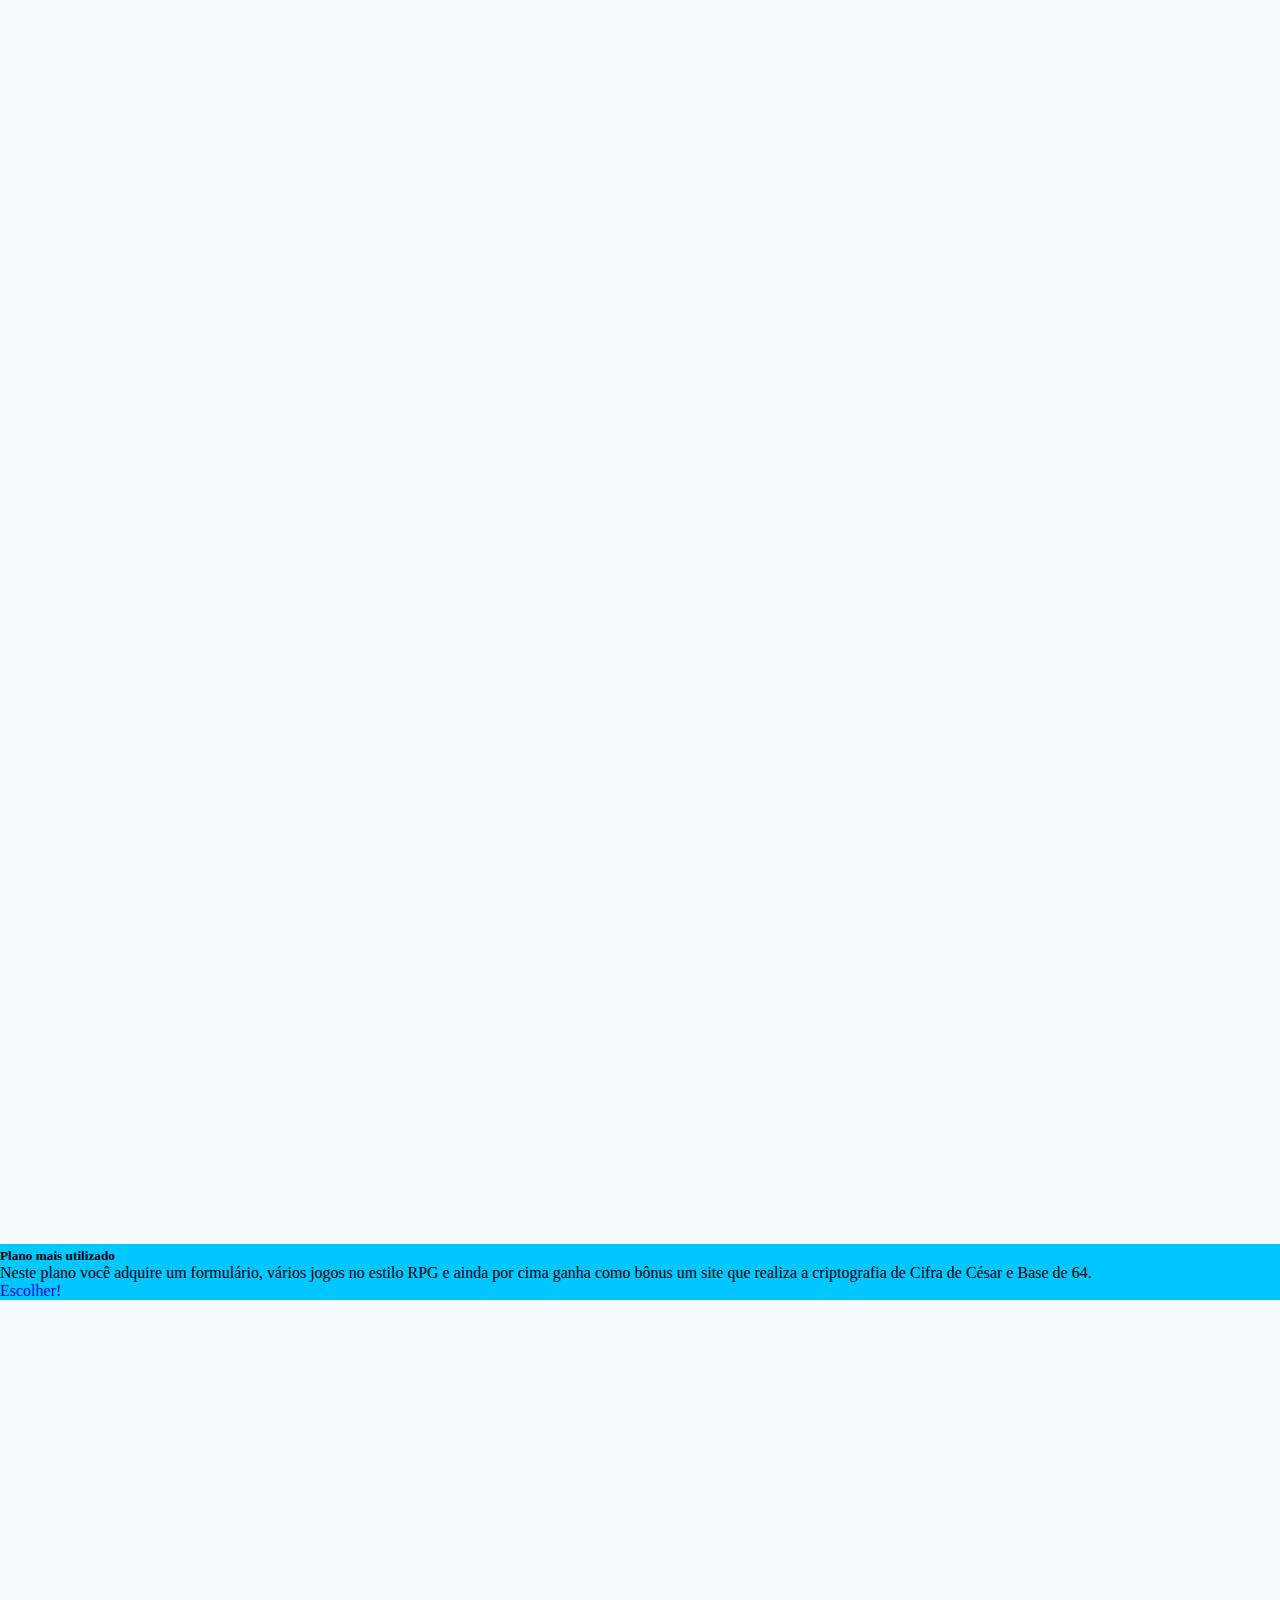
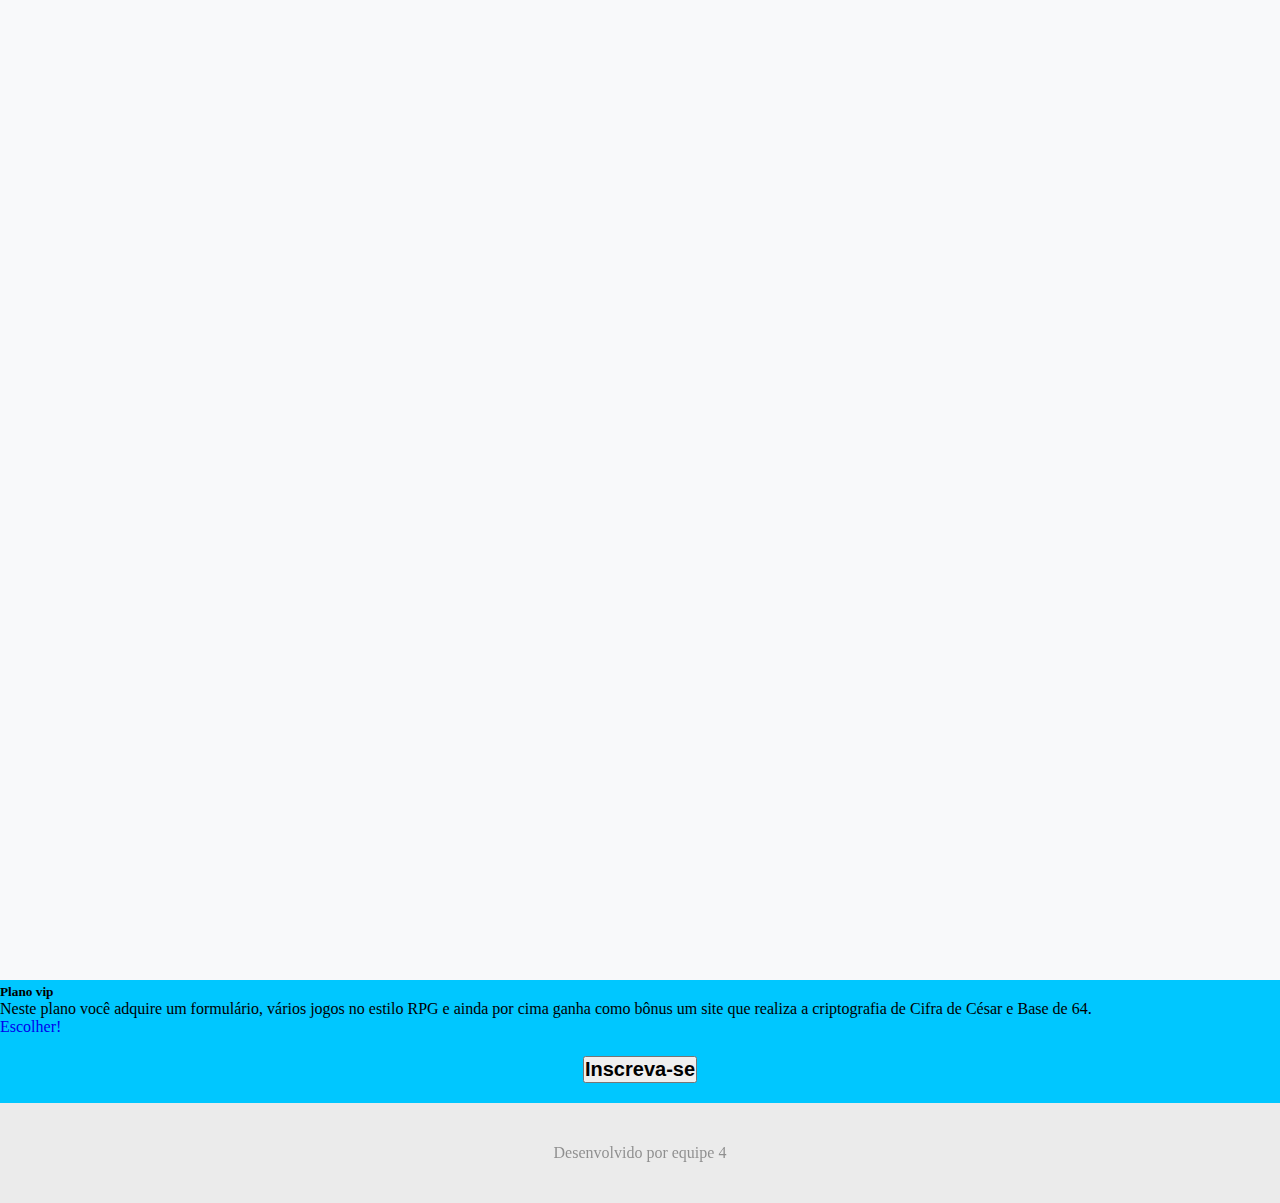
==== commit 7ae6896b: "corrigindo responsividade e alguns bugs" ====
--- a/index.html
+++ b/index.html
@@ -20,13 +20,13 @@
   <header>
     <nav class="navbar navbar-expand-lg navbar-light bg-light fixed-top">
       <div class="container-fluid">
-        <a class="navbar-brand front menu font-titulo" href="#"> <img src="./imagens/icone-reduzido.png" class="img"> Front-Enders</a>
+        <a class="navbar-brand front menu font-titulo" id= 'tamanho-titulo'href="#"> <img src="./imagens/icone-reduzido.png" class="img"> Front-Enders</a>
         <button class="navbar-toggler" type="button" data-toggle="collapse" data-target="#navbarNavAltMarkup"
         aria-controls="navbarNavAltMarkup" aria-expanded="false" aria-label="Toggle navigation">
         <span class="navbar-toggler-icon"></span></button>
         <div class="collapse navbar-collapse justify-content-end" id="navbarNavAltMarkup">
           <ul class="navbar-nav nav">
-            <li class="nav-item"><a class="nav-link active menu font-titulo" href="index.html">Home<span class="sr-only"></span></a></li>
+            <li class="nav-item"><a class="nav-link active menu" href="index.html">Home<span class="sr-only"></span></a></li>
             <li class="nav-item"><a class=" nav-link active menu font-titulo" href="#">Planos</a></li>
             <li class="nav-item"><a class=" nav-link active menu font-titulo" data-toggle="modal" data-target="#cadastro-modal" href="#">Cadastro</a></li>
             <li class="nav-item"><a class=" nav-link active menu font-titulo" href="#">Login</a></li>
@@ -48,22 +48,21 @@
           </ol>
           <div class="carousel-inner">
             <div class="carousel-item active">
-              <img src="./imagens/Apod-tulio.png" class="d-block w-100 imagem imagem-carrosel-um" alt="tech">
+              <img src="./imagens/Apod-tulio.png" class="d-block w-100 imagem img1" alt="tech">
               <div class="carousel-caption d-none d-md-block">
-                <h2 class="font-titulo display-4">Api's de Sites</h2>
+                <h2 class="font-titulo display-4 titulo-carrossel">Api's de Sites</h2>
               </div>
             </div>
             <div class="carousel-item">
-              <img src="./imagens/Peruzzini.jpeg" class="d-block w-100 imagem" alt="tech">
+              <img src="./imagens/Peruzzini.jpeg" class="d-block w-100 imagem img2" alt="tech">
               <div class="carousel-caption d-none d-md-block">
-                <h2 class="font-titulo display-4">Jogos RPG</h2>
+                <h2 class="font-titulo display-4 titulo-carrossel">Jogos RPG</h2>
               </div>
             </div>
             <div class="carousel-item">
-              <img src="imagens/istockphoto-1301151581-170667a.jpg" class="d-block w-100 imagem" alt="tech">
+              <img src="imagens/img-cifra.png" class="d-block w-100 imagem img3" alt="tech">
               <div class="carousel-caption d-none d-md-block">
-                <h2>Texto</h2>
-                <p>Parágrafo.</p>
+                <h2 class="font-titulo display-4 titulo-carrossel">Criptografias</h2>
               </div>
             </div>
           </div>
@@ -86,7 +85,7 @@
     <p class="text-center pb-5 font-titulo" >Faça seu site com acesso para notebooks e smartphones!</p>
   </section>
 
-  <main>
+  
     <div class="container">
         <div class="row justify-content-center">
             <div class="col col-md-12 col-12 col-lg-4 col-xl-4 col-xxl-4 d-flex justify-content-center">
@@ -124,7 +123,7 @@
             <div class="col col-md-12 col-12 col-lg-4 col-xl-4 col-xxl-4 d-flex justify-content-center">
                 <div class="card margem-cards">
                     <div class="img-card">
-                        <img src="./imagens/imgplanos.png" class="card-img-top imagem-plano" alt="...">
+                        <img src="imagens/imgplanos.png" class="card-img-top imagem-plano" alt="...">
                         <h4 class="titulo-card">Premium</h4>
                     </div>
                     <div class="card-body">
@@ -138,7 +137,7 @@
             </div>
         </div>
     </div>
-</main>
+
 
 
 
@@ -173,6 +172,10 @@
               <label for="inputAddress" class="form-label">Nome Completo</label>
               <input type="text" class="form-control" id="inputAddress" placeholder="Digite seu nome completo">
             </div>
+            <div class="col-md-12">
+              <label for="inputZip" class="form-label">CEP</label>
+              <input type="text" class="form-control" id="inputZip">
+            </div>
             <div class="col-12">
               <label for="inputAddress" class="form-label">Endereço</label>
               <input type="text" class="form-control" id="inputAddress" placeholder="rua, avenida, travessa...">
@@ -187,24 +190,10 @@
             </div>
             <div class="col-md-6">
               <label for="inputState" class="form-label">Estado</label>
-              <select id="inputState" class="form-select">
-                <option selected>Escolha...</option>
-                <option>...</option>
-              </select>
-            </div>
-            <div class="col-md-6">
-              <label for="inputZip" class="form-label">CEP</label>
-              <input type="text" class="form-control" id="inputZip">
-            </div>
-            <div class="col-12">
-              <div class="form-check">
-                <input class="form-check-input" type="checkbox" id="gridCheck">
-                <label class="form-check-label" for="gridCheck">
-                  Checar
-                </label>
-              </div>
-            </div>
-            <div class="col-12">
+              <input id="inputState" class="form-control">
+            </div>
+            <div class="col-12">
+              <button type="button" class="btn btn-secondary" data-toggle="modal" data-dismiss="modal">Fechar</button>
               <button type="submit" class="btn btn-primary">Cadastrar</button>
             </div>
           </form>
@@ -224,5 +213,4 @@
     crossorigin="anonymous"></script>
 
 </body>
-
 </html>--- a/index.css
+++ b/index.css
@@ -1,51 +1,69 @@
+@import url('https://fonts.googleapis.com/css2?family=Montserrat:wght@700;800;900&display=swap');
 
 * {
   margin: 0;
   padding: 0;
   box-sizing: border-box;
   text-decoration: none;
+}
 
 body{
   background: #00c7ff;
 }
 
-
-/* .menu {
-  font-family: 'Source Serif 4', sans-serif;
+.menu {
+  transition: 0.3s;
+}
+.menu:hover{
   font-size: 20px;
-  transition: 0.5s;
-} */
-
-.menu:hover{
-  font-size: 23px;
 }
-
 
 .font-titulo {
   font-family: 'IBM Plex Serif', serif;
 }
 
+#tamanho-titulo {
+  font-size: 26px;
+  font-weight: bold;
+}
 .img {
   height: 60px;
   margin-left: 25px;
   margin-right: 10px;
 }
 
-.img-carrosel-um {
-  object-fit: cover;
-  object-position: 0 -20%;
-  height: 100px;
+.imagem {
+  object-fit:cover;
+  height: 400px;
+  object-position: 0 -38%;
+  filter: blur(5px)
 }
 
-/* .nav {
-  margin-right: 25px;
-} */
-/* .imagem {
-  object-fit:cover;
-  height: 400px;
-  width: 400px;
-  margin-top: 0px;
-} */
+.titulo-carrossel {
+  font-family: 'Montserrat', sans-serif;
+  color: #ffffff;
+  font-weight: 900;
+  font-size: 80px;
+}
+
+.img-card {
+  box-sizing: border-box;
+}
+.imagem-plano {
+  width: 100%;
+  height: 100%;
+  position: relative;
+}
+
+.titulo-card {
+position: absolute;
+width: 100%;
+text-align: center;
+top:25%;
+font-weight: bold;
+color: #00c7ff;
+font-size: 50px;
+}
 
 h2, p {
   color: black;
@@ -57,15 +75,18 @@
   font-size: 20px;
   
 }
+
 .botao {
   font-size: 20px;
   text-align: center;
   text-decoration: none;
   margin: 20px;
 }
+
 .centrobnt{
   text-align: center;
 }
+
 .botao:hover{
   font-size: 23px;
   background: rgb(219, 214, 214);
@@ -95,3 +116,27 @@
   color: rgb(54, 54, 54);
   font-size: 20px;
 }
+
+@media screen and (max-width: 992px)  {
+  .margem-cards {
+    margin: 25px 0;
+  }
+}
+
+@media screen and (max-width: 600px) {
+
+  .imagem {
+    height: 500px;
+  }
+  .img1 {
+    object-position: 50% -38%;
+  }
+
+  .img2 {
+    object-position: 50% -38%;
+  }
+
+  .img3 {
+    object-position: 50% -38%;
+  }
+}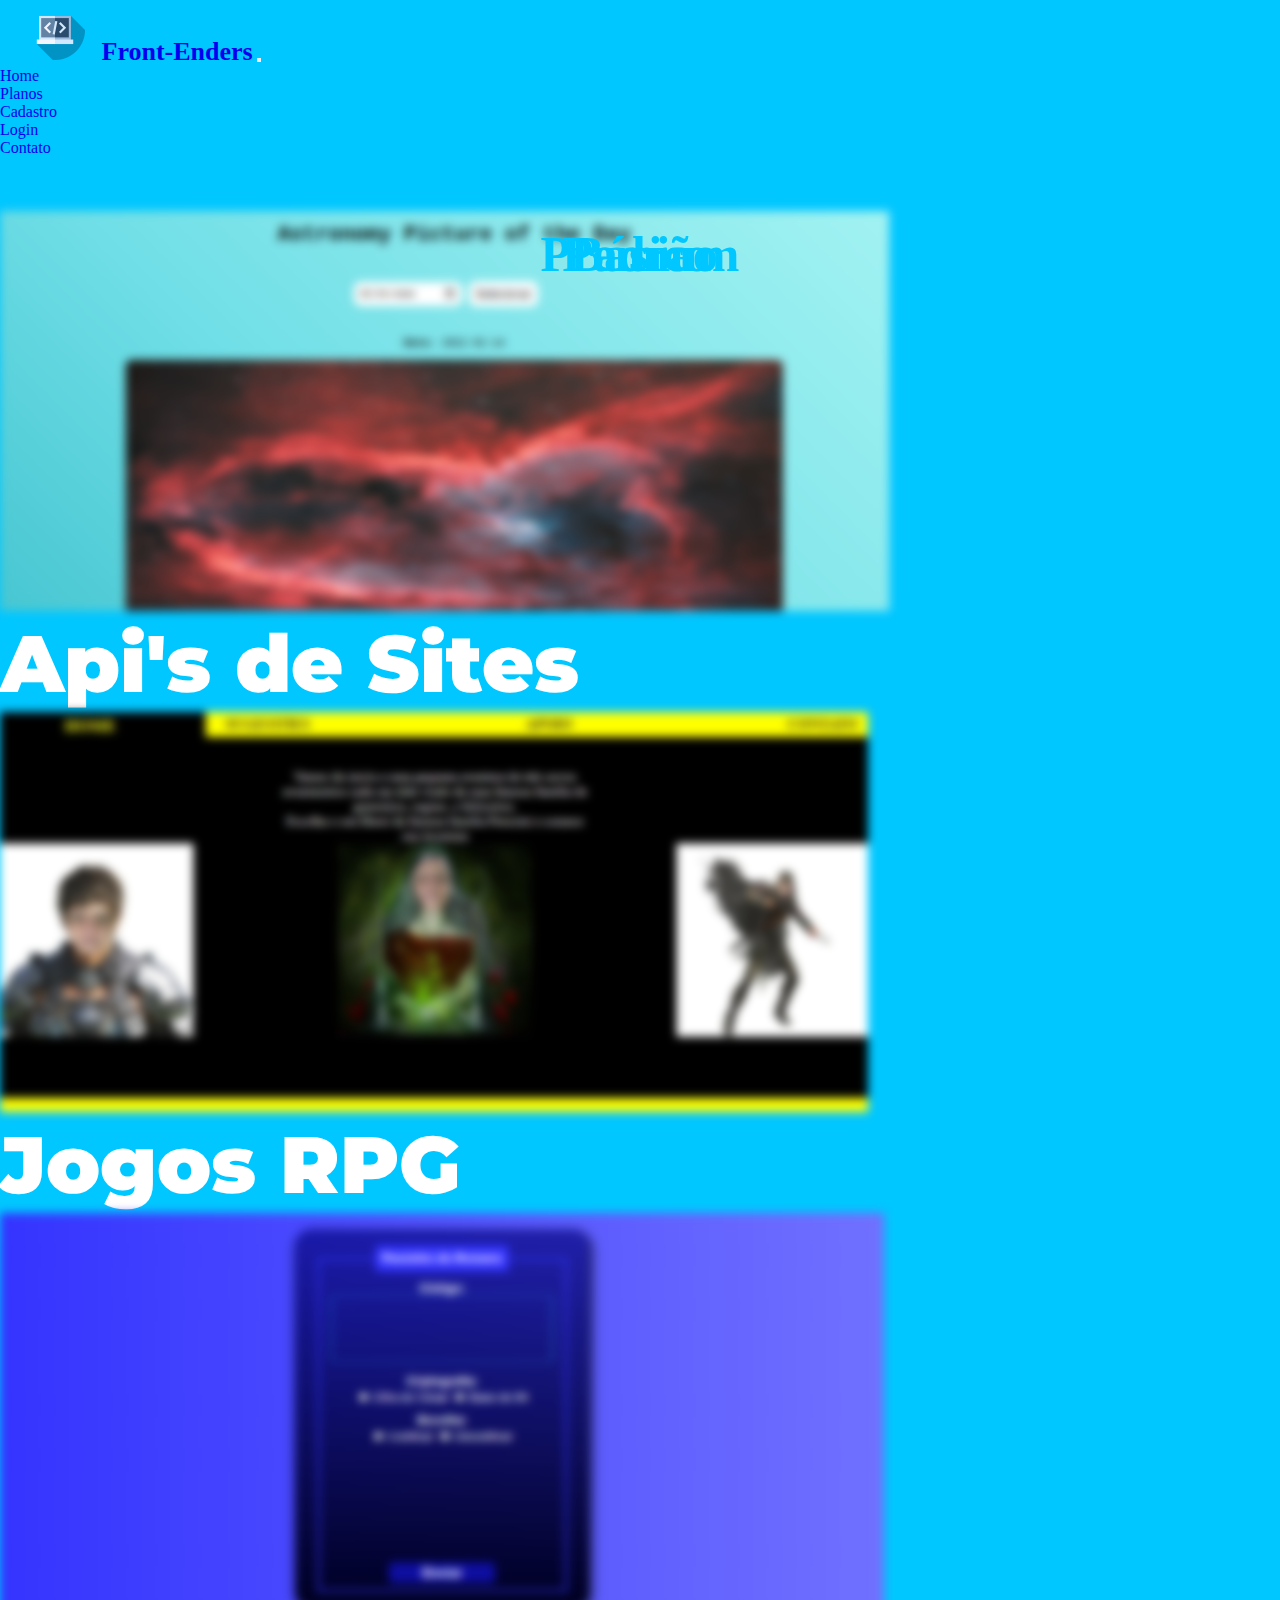
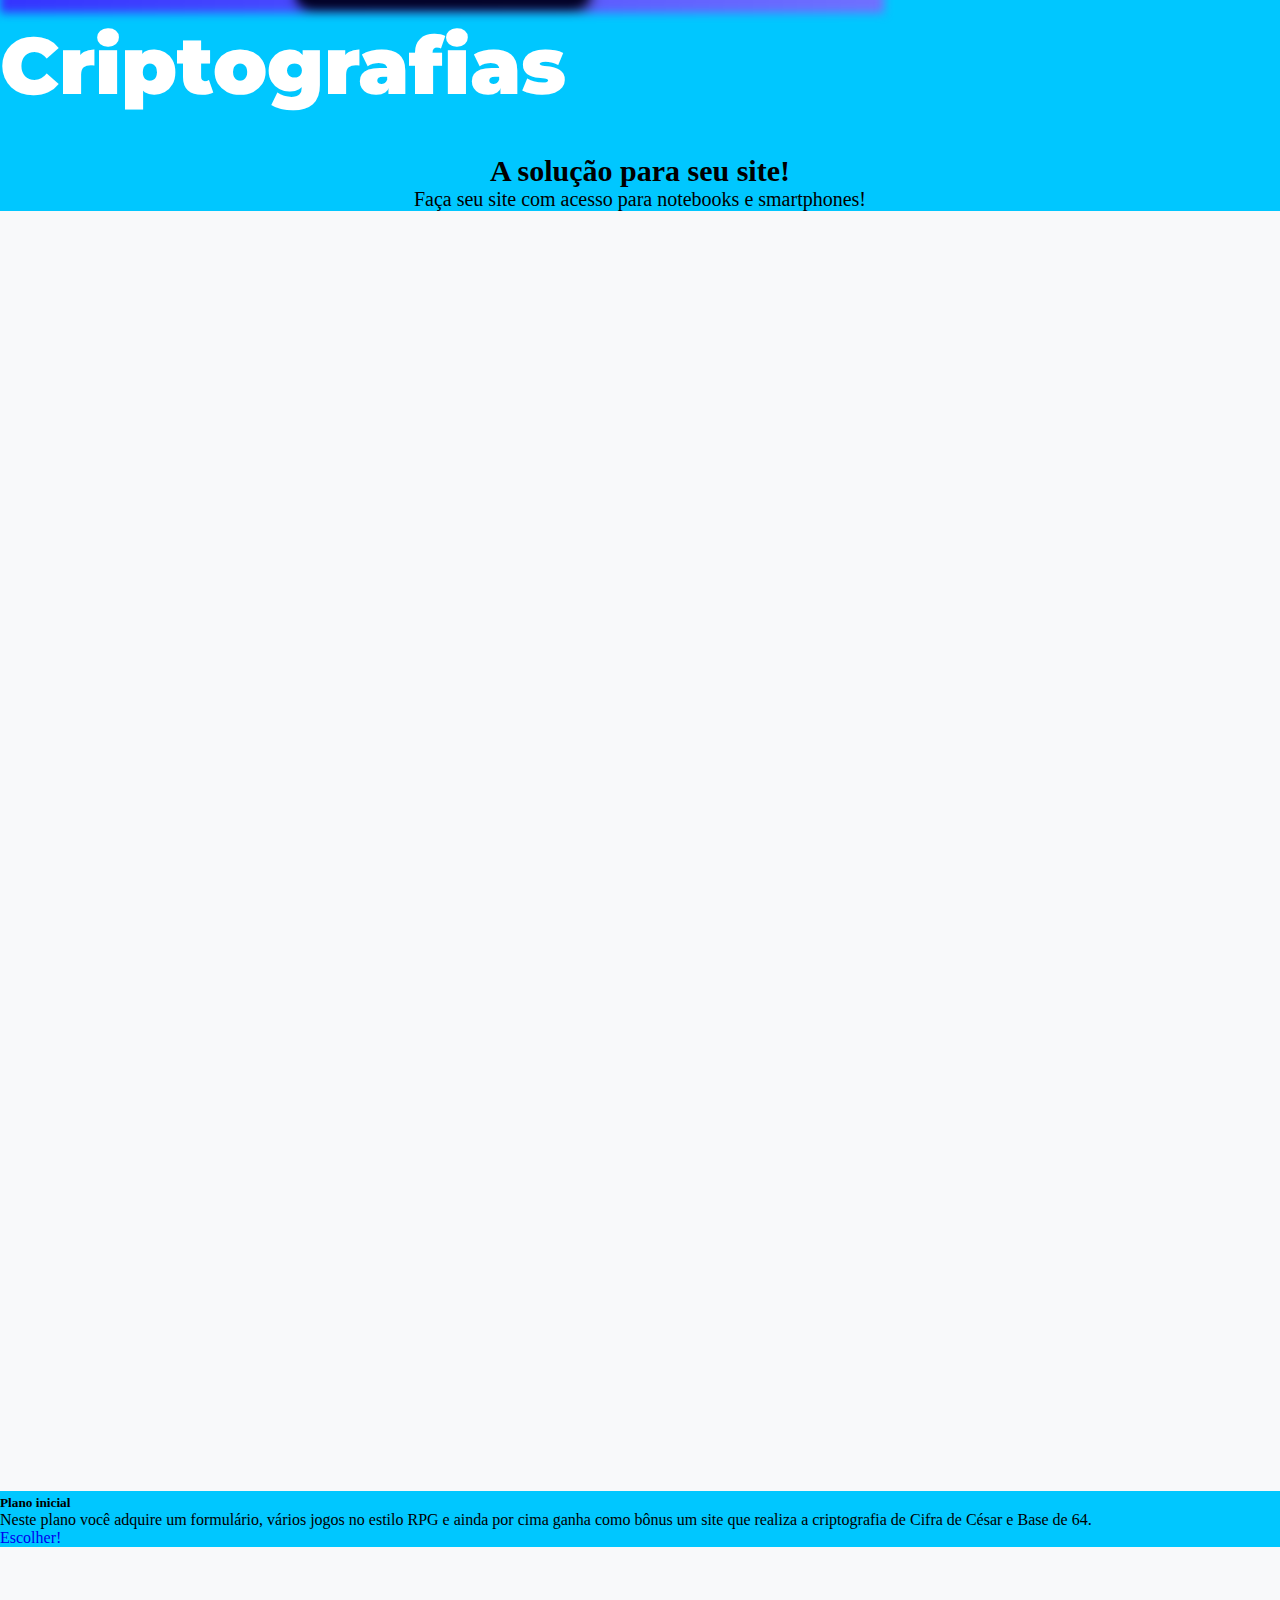
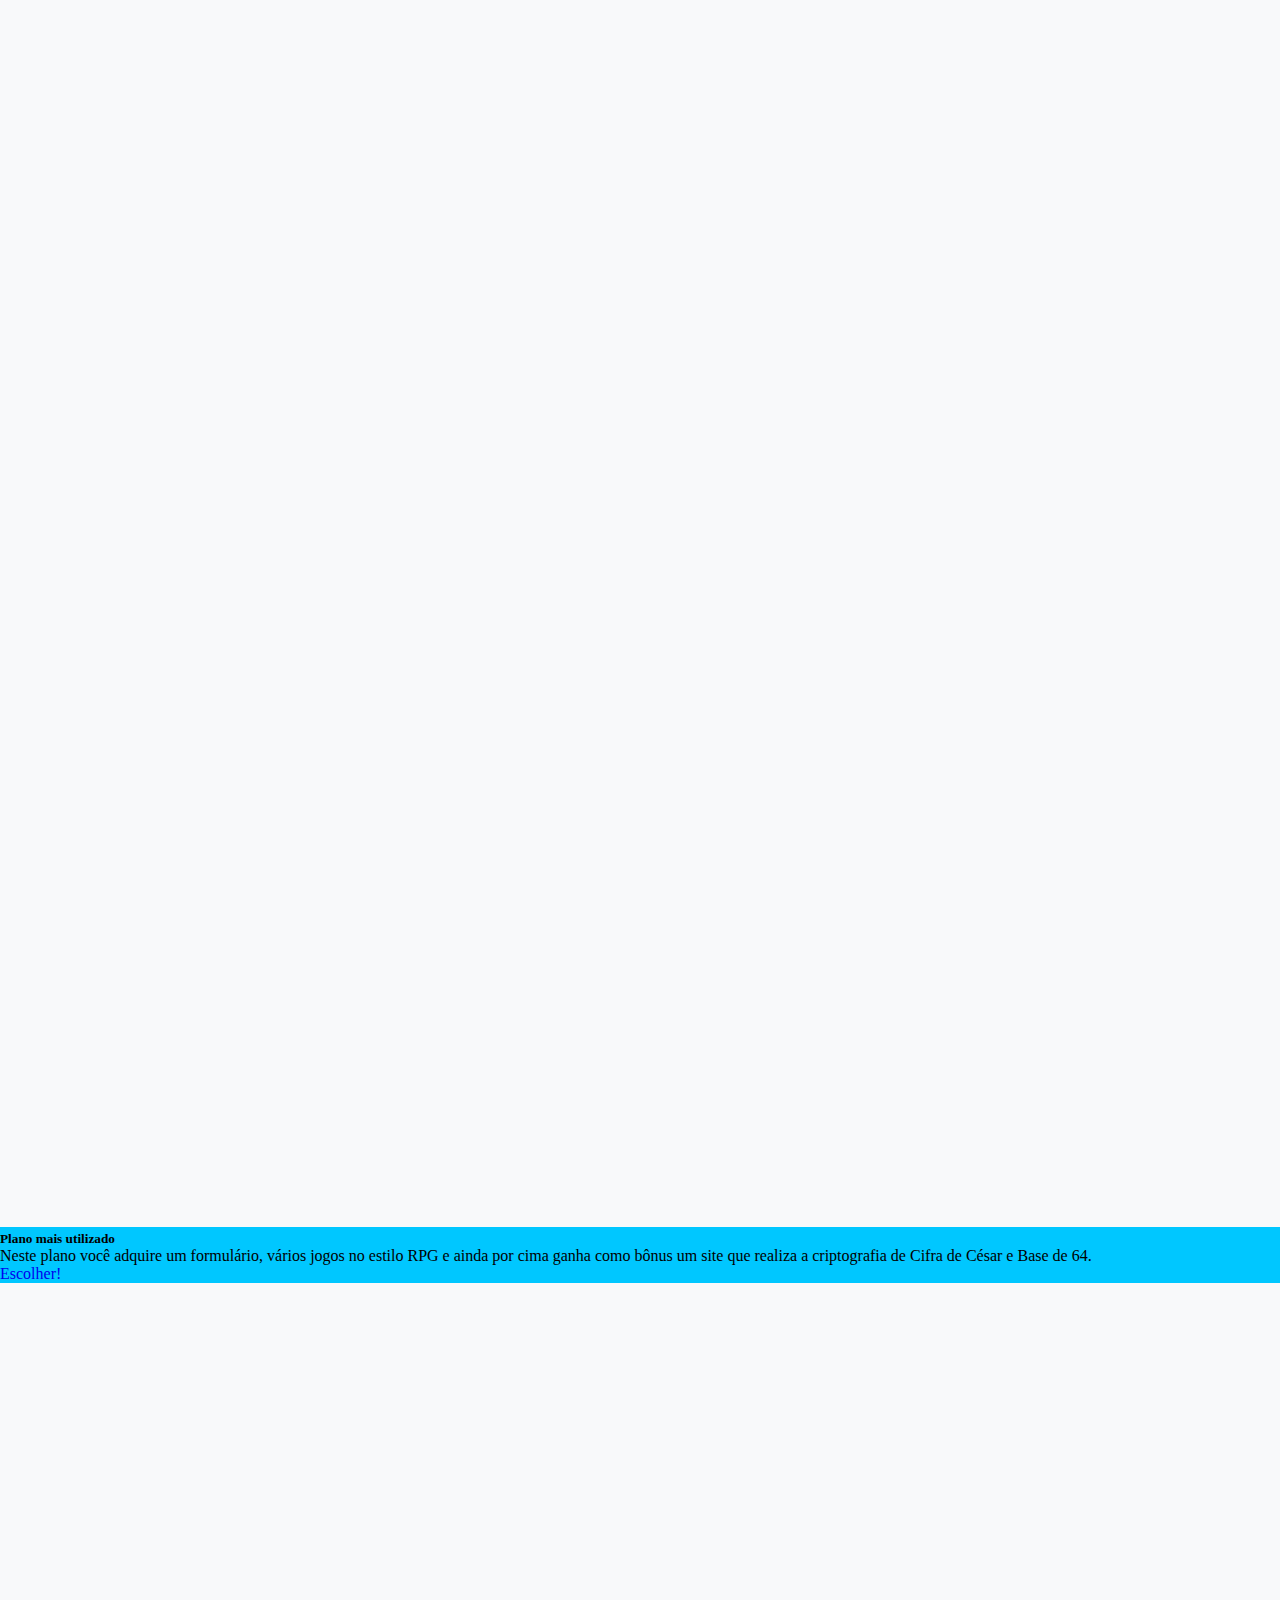
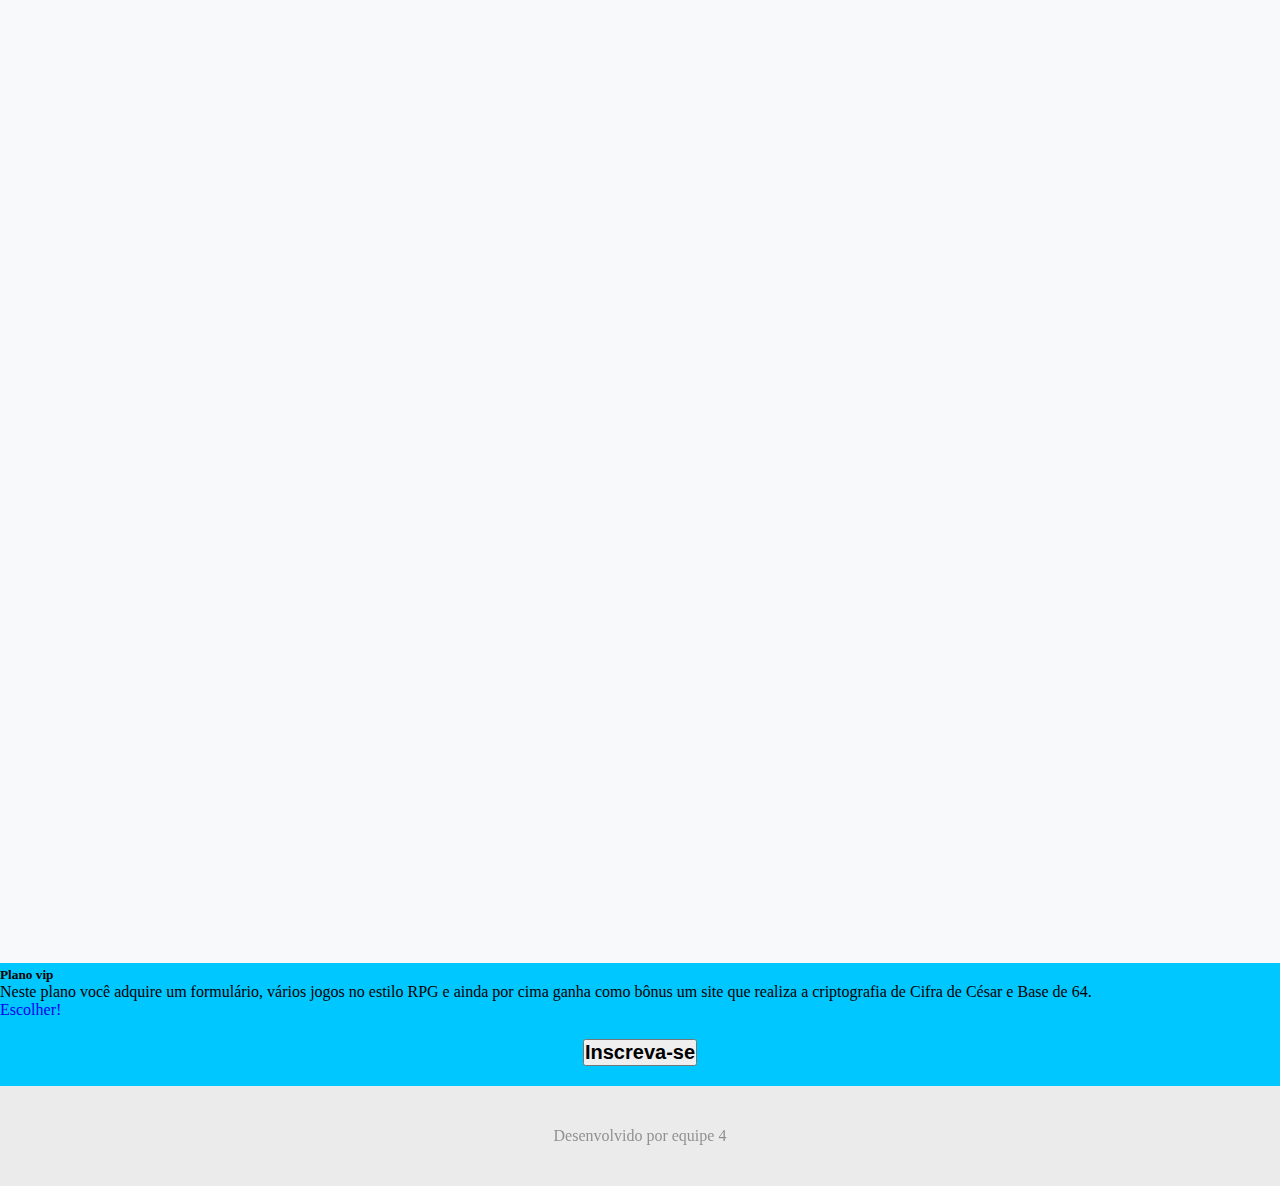
==== commit 9a609bac: "corrigindo rodapé e menu das páginas" ====
--- a/index.html
+++ b/index.html
@@ -27,10 +27,10 @@
         <div class="collapse navbar-collapse justify-content-end" id="navbarNavAltMarkup">
           <ul class="navbar-nav nav">
             <li class="nav-item"><a class="nav-link active menu" href="index.html">Home<span class="sr-only"></span></a></li>
-            <li class="nav-item"><a class=" nav-link active menu font-titulo" href="#">Planos</a></li>
+            <li class="nav-item"><a class=" nav-link active menu font-titulo" href="pag-planos/planos.html">Planos</a></li>
             <li class="nav-item"><a class=" nav-link active menu font-titulo" data-toggle="modal" data-target="#cadastro-modal" href="#">Cadastro</a></li>
-            <li class="nav-item"><a class=" nav-link active menu font-titulo" href="#">Login</a></li>
-            <li class="nav-item"><a class=" nav-link active menu font-titulo" href="#">Contato</a></li> 
+            <li class="nav-item"><a class=" nav-link active menu font-titulo" href="login.html">Login</a></li>
+            <li class="nav-item"><a class=" nav-link active menu font-titulo" href="pag-contato/contatos-1.html">Contato</a></li> 
           </ul>
         </div>
       </div>
--- a/index.css
+++ b/index.css
@@ -18,9 +18,6 @@
   font-size: 20px;
 }
 
-.font-titulo {
-  font-family: 'IBM Plex Serif', serif;
-}
 
 #tamanho-titulo {
   font-size: 26px;
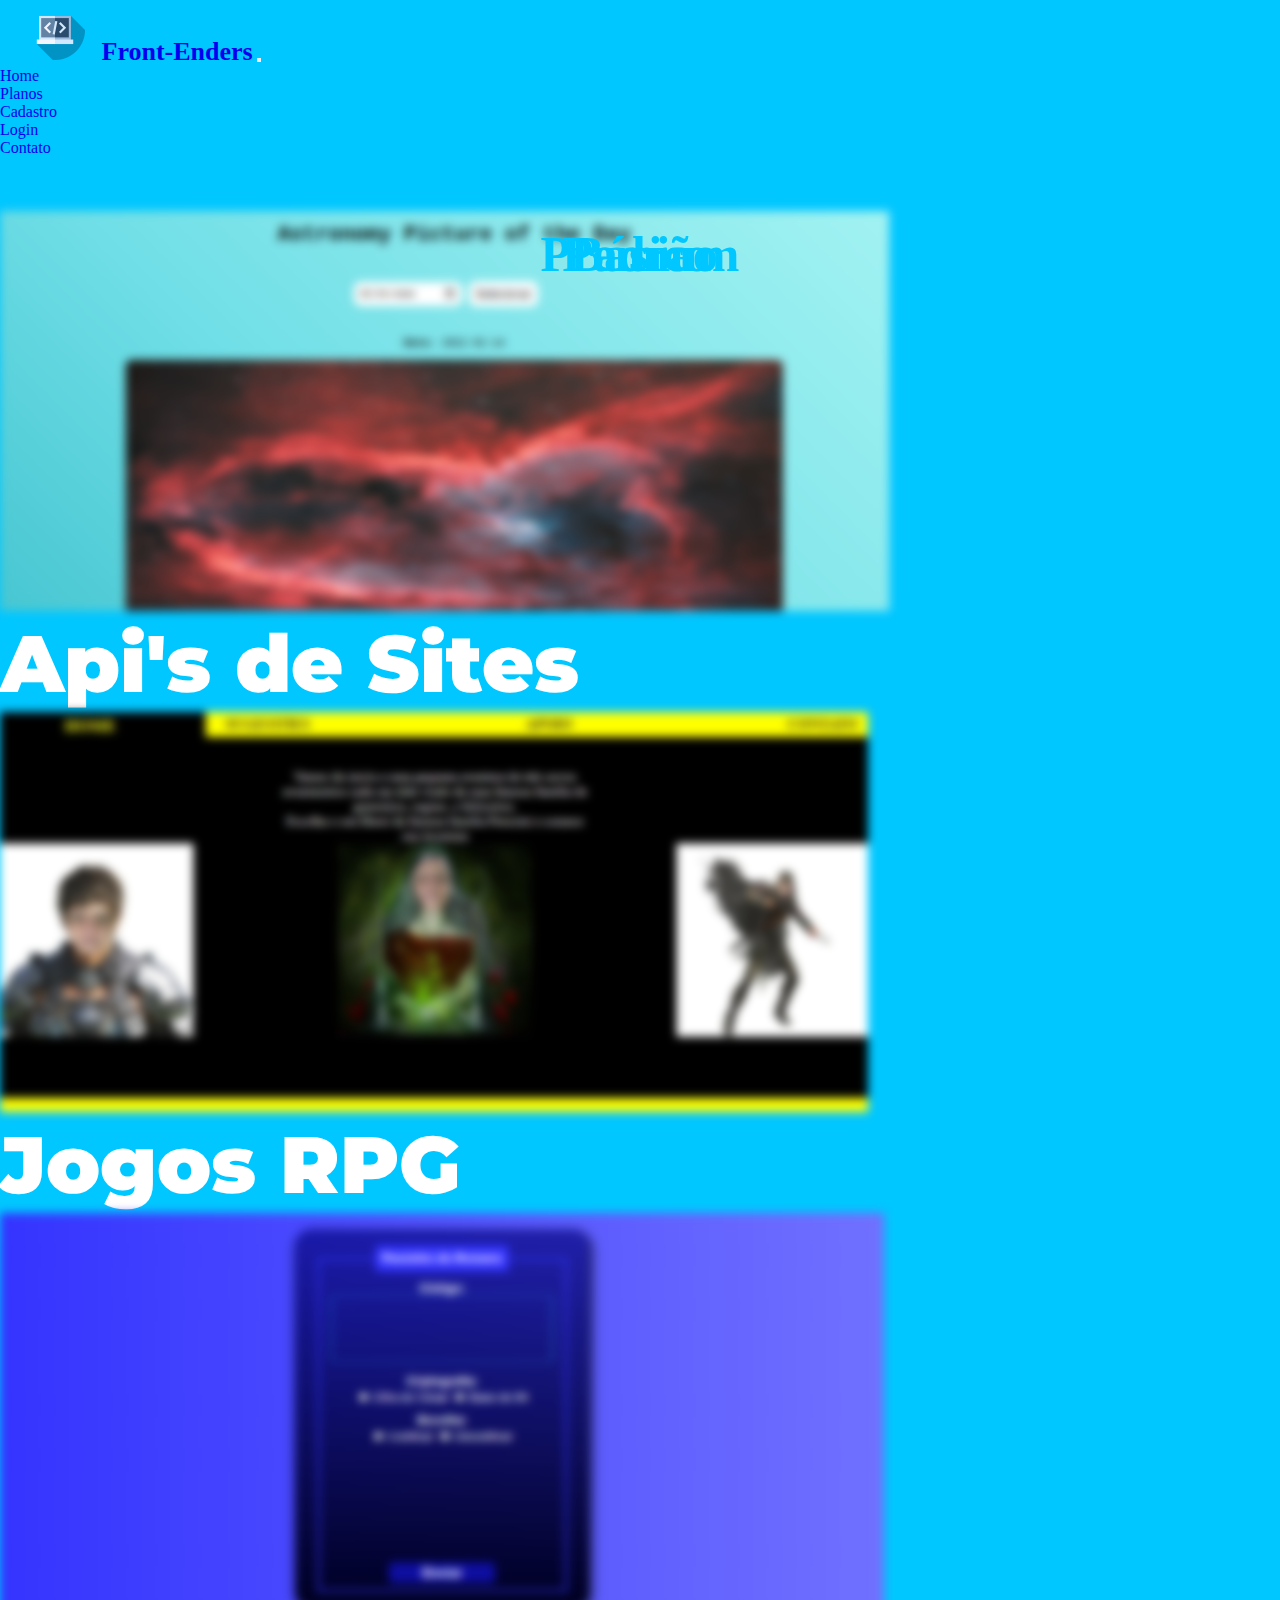
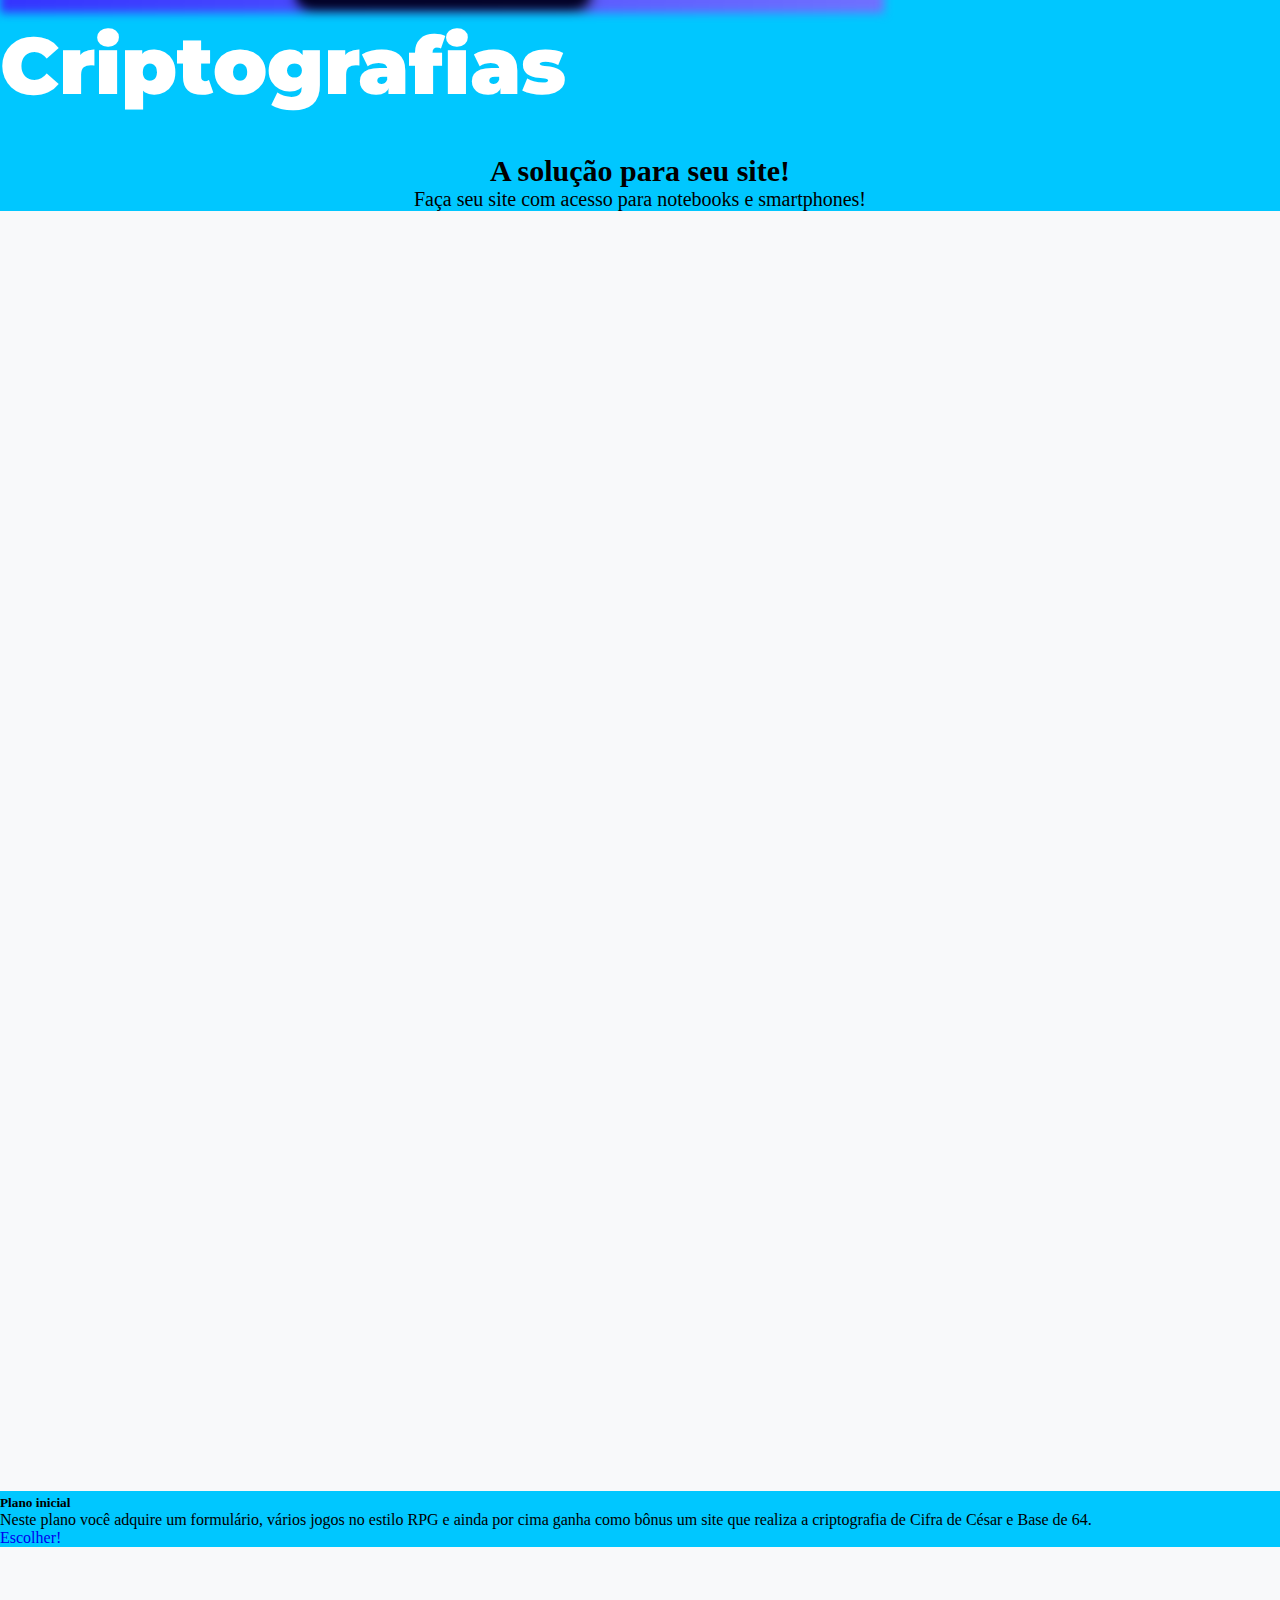
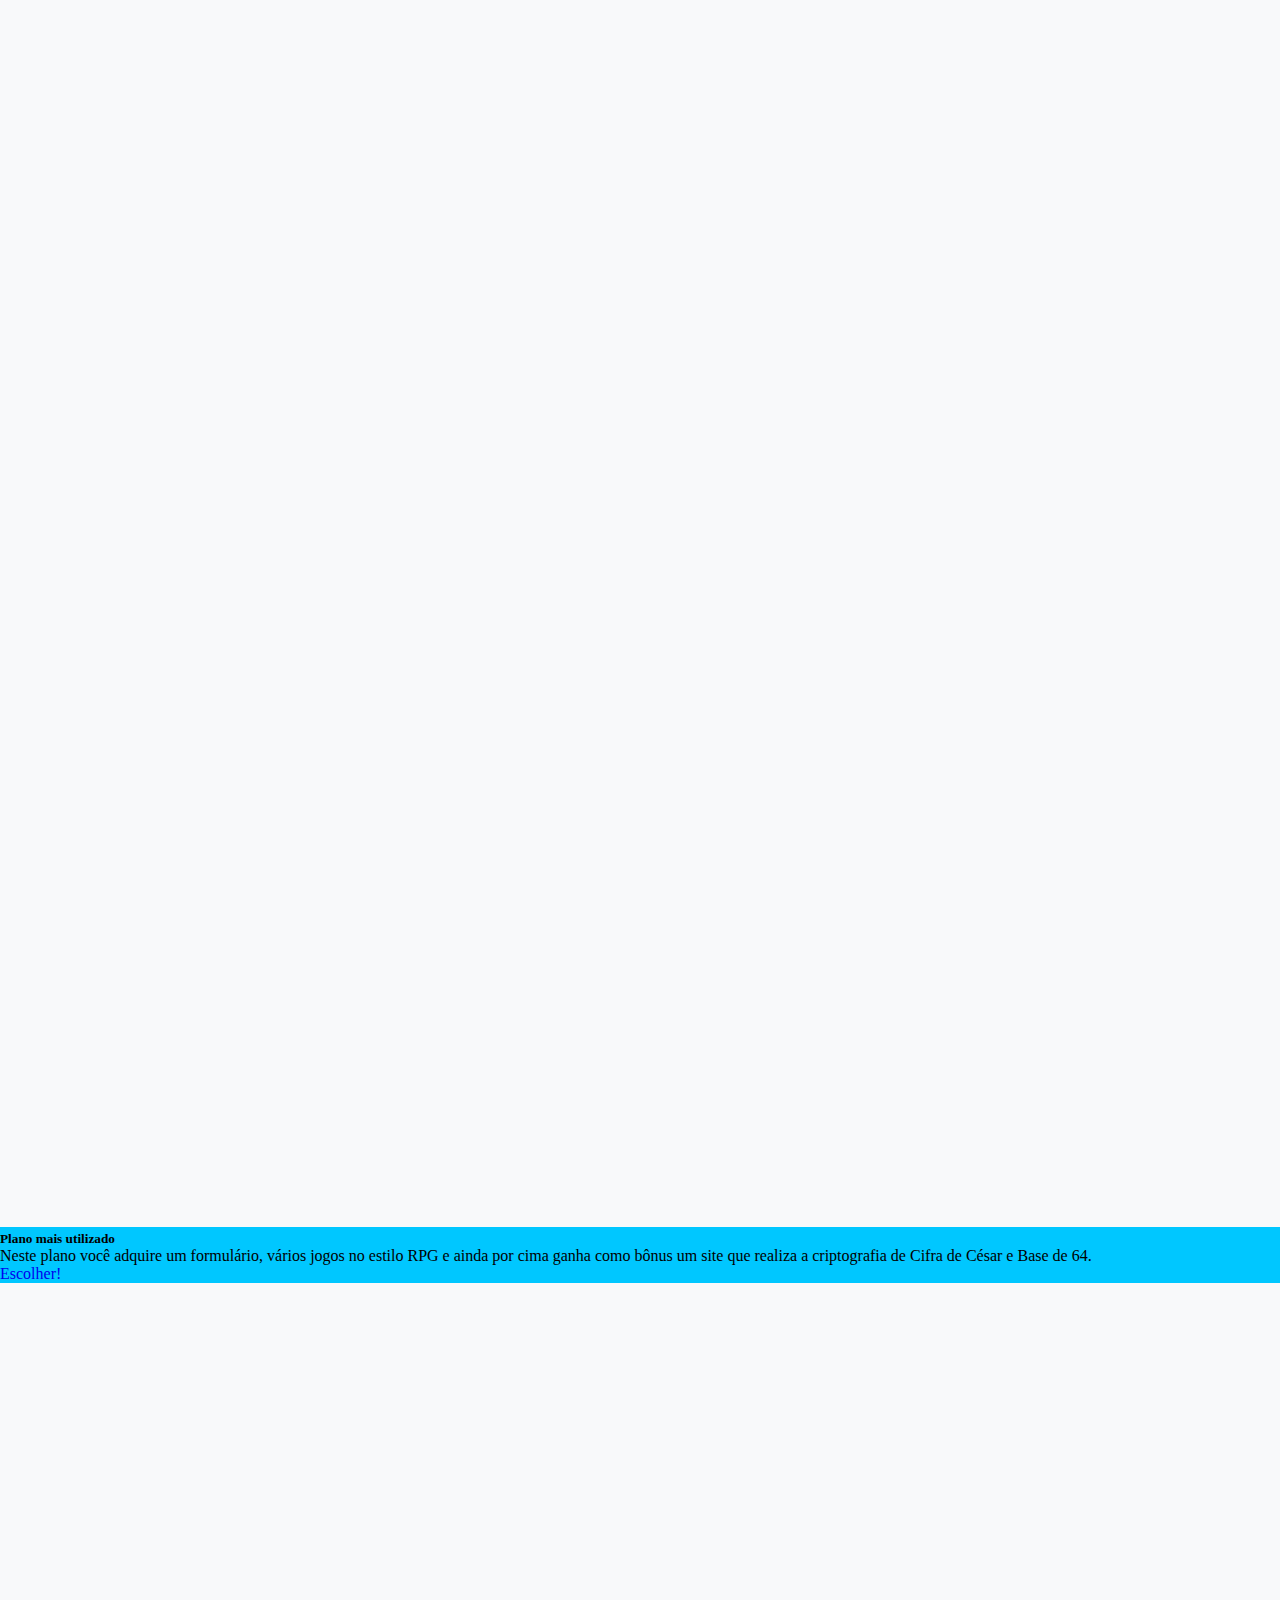
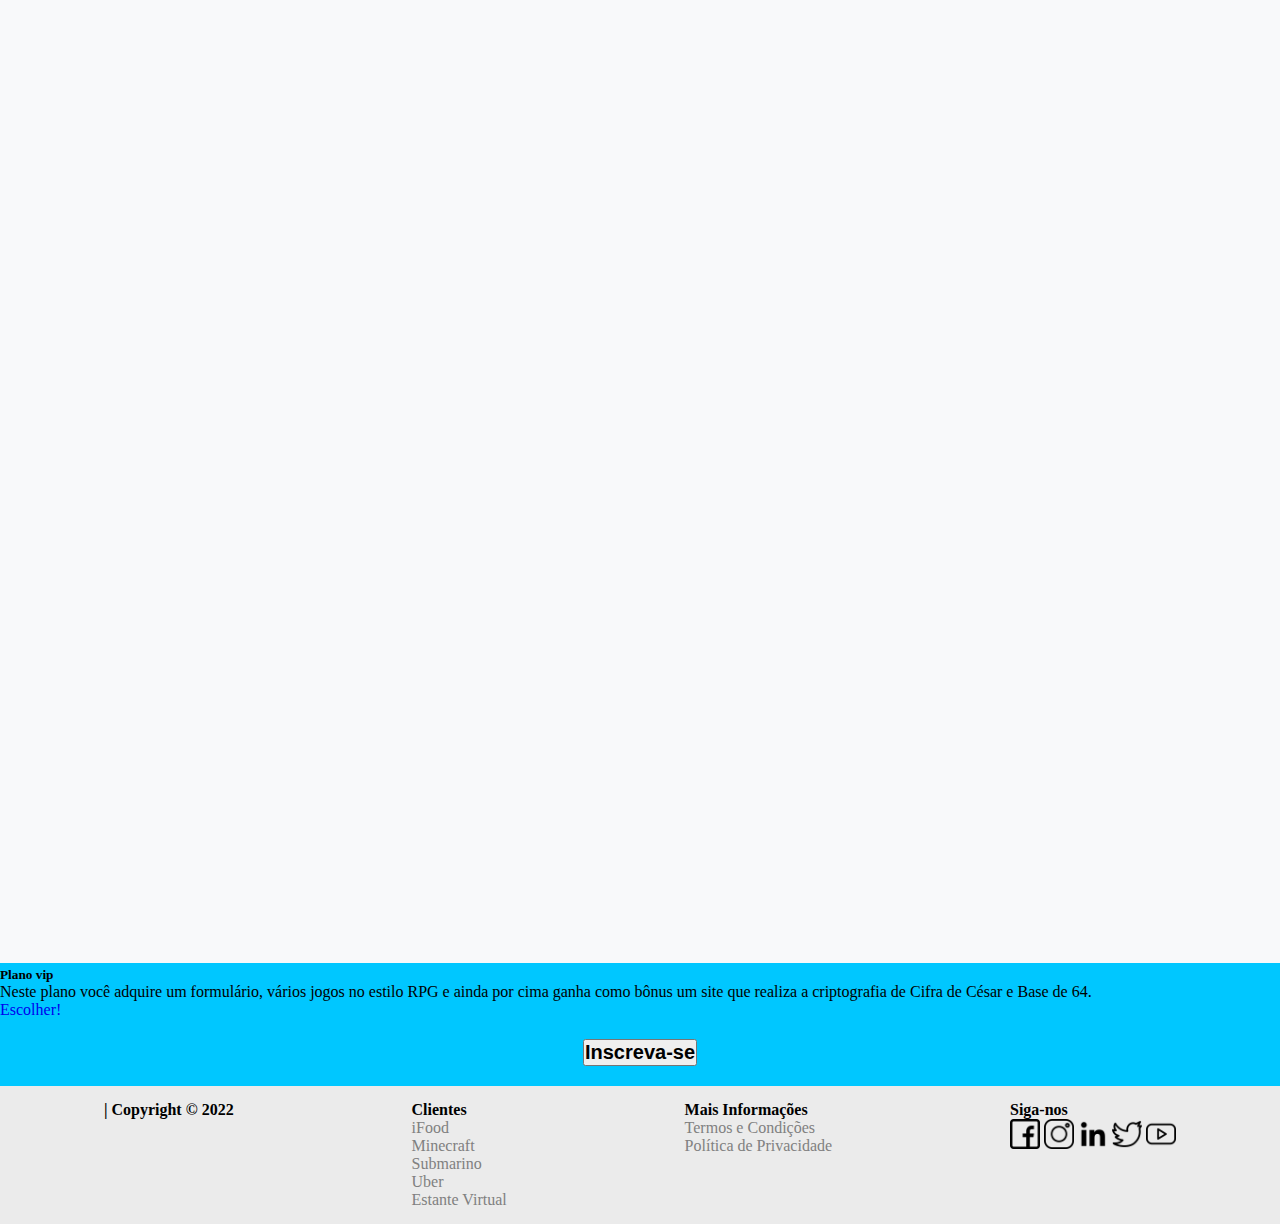
==== commit 4786dd68: "atualiazação footer" ====
--- a/index.html
+++ b/index.html
@@ -9,9 +9,16 @@
   <link rel="preconnect" href="https://fonts.googleapis.com">
   <link rel="preconnect" href="https://fonts.gstatic.com" crossorigin>
   <link href="https://fonts.googleapis.com/css2?family=IBM+Plex+Serif:wght@300&display=swap" rel="stylesheet">
-  <link href="https://cdn.jsdelivr.net/npm/bootstrap@5.1.3/dist/css/bootstrap.min.css" rel="stylesheet"
-    integrity="sha384-1BmE4kWBq78iYhFldvKuhfTAU6auU8tT94WrHftjDbrCEXSU1oBoqyl2QvZ6jIW3" crossorigin="anonymous">
+  <link href="https://cdn.jsdelivr.net/npm/bootstrap@5.1.3/dist/css/bootstrap.min.css" rel="stylesheet" integrity="sha384-1BmE4kWBq78iYhFldvKuhfTAU6auU8tT94WrHftjDbrCEXSU1oBoqyl2QvZ6jIW3" crossorigin="anonymous">
+  <script src="https://code.jquery.com/jquery-3.3.1.slim.min.js" integrity="sha384-q8i/X+965DzO0rT7abK41JStQIAqVgRVzpbzo5smXKp4YfRvH+8abtTE1Pi6jizo" crossorigin="anonymous"></script>
+  <script src="https://cdnjs.cloudflare.com/ajax/libs/popper.js/1.14.7/umd/popper.min.js" integrity="sha384-UO2eT0CpHqdSJQ6hJty5KVphtPhzWj9WO1clHTMGa3JDZwrnQq4sF86dIHNDz0W1" crossorigin="anonymous"></script>
+  <script src="https://stackpath.bootstrapcdn.com/bootstrap/4.3.1/js/bootstrap.min.js" integrity="sha384-JjSmVgyd0p3pXB1rRibZUAYoIIy6OrQ6VrjIEaFf/nJGzIxFDsf4x0xIM+B07jRM" crossorigin="anonymous"></script>
+  <script src="https://code.jquery.com/jquery-3.6.0.min.js"> defer</script>
   <link rel="stylesheet" href="index.css">
+  <script src="js/model/model-viaCep.js" defer></script>
+  <script src="js/view/view-ViaCep.js" defer></script>
+  <script src="js/controllers/controller-viaCep.js" defer></script>
+
 
 </head>
 
@@ -20,17 +27,16 @@
   <header>
     <nav class="navbar navbar-expand-lg navbar-light bg-light fixed-top">
       <div class="container-fluid">
-        <a class="navbar-brand front menu font-titulo" id= 'tamanho-titulo'href="#"> <img src="./imagens/icone-reduzido.png" class="img"> Front-Enders</a>
-        <button class="navbar-toggler" type="button" data-toggle="collapse" data-target="#navbarNavAltMarkup"
-        aria-controls="navbarNavAltMarkup" aria-expanded="false" aria-label="Toggle navigation">
-        <span class="navbar-toggler-icon"></span></button>
+        <a class="navbar-brand front menu font-titulo" id='tamanho-titulo' href="#"> <img src="./imagens/icone-reduzido.png" class="img"> Front-Enders</a>
+        <button class="navbar-toggler" type="button" data-toggle="collapse" data-target="#navbarNavAltMarkup" aria-controls="navbarNavAltMarkup" aria-expanded="false" aria-label="Toggle navigation">
+          <span class="navbar-toggler-icon"></span></button>
         <div class="collapse navbar-collapse justify-content-end" id="navbarNavAltMarkup">
           <ul class="navbar-nav nav">
             <li class="nav-item"><a class="nav-link active menu" href="index.html">Home<span class="sr-only"></span></a></li>
             <li class="nav-item"><a class=" nav-link active menu font-titulo" href="pag-planos/planos.html">Planos</a></li>
-            <li class="nav-item"><a class=" nav-link active menu font-titulo" data-toggle="modal" data-target="#cadastro-modal" href="#">Cadastro</a></li>
+            <li class="nav-item"><a class=" nav-link active menu font-titulo" data-toggle="modal" data-target="#cadastro-modal" href="#" id="btn-cadastro">Cadastro</a></li>
             <li class="nav-item"><a class=" nav-link active menu font-titulo" href="login.html">Login</a></li>
-            <li class="nav-item"><a class=" nav-link active menu font-titulo" href="pag-contato/contatos-1.html">Contato</a></li> 
+            <li class="nav-item"><a class=" nav-link active menu font-titulo" href="pag-contato/contatos-1.html">Contato</a></li>
           </ul>
         </div>
       </div>
@@ -82,61 +88,61 @@
 
   <section class="caixa">
     <h2 class="text-center pt-5 font-titulo">A solução para seu site!</h2>
-    <p class="text-center pb-5 font-titulo" >Faça seu site com acesso para notebooks e smartphones!</p>
+    <p class="text-center pb-5 font-titulo">Faça seu site com acesso para notebooks e smartphones!</p>
   </section>
 
-  
-    <div class="container">
-        <div class="row justify-content-center">
-            <div class="col col-md-12 col-12 col-lg-4 col-xl-4 col-xxl-4 d-flex justify-content-center">
-                <div class="card margem-cards">
-                    <div class="img-card">
-                        <img src="./imagens/imgplanos.png" class="card-img-top imagem-plano" alt="...">
-                        <h4 class="titulo-card">Básico</h4>
-                    </div>
-                    <div class="card-body">
-                        <h5 class="card-title">Plano inicial</h5>
-                        <p class="card-text">Neste plano você adquire um formulário, vários jogos no estilo RPG e
-                            ainda por cima ganha como bônus um site que realiza a criptografia de Cifra de César e
-                            Base de 64.</p>
-                        <a href="#" class="btn btn-primary">Escolher!</a>
-                    </div>
-                </div>
-            </div>
-
-            <div class="col col-md-12 col-12 col-lg-4 col-xl-4 col-xxl-4 d-flex justify-content-center">
-                <div class="card margem-cards">
-                    <div class="img-card">
-                        <img src="./imagens/imgplanos.png" class="card-img-top imagem-plano" alt="...">
-                        <h4 class="titulo-card">Padrão</h4>
-                    </div>
-                    <div class="card-body">
-                        <h5 class="card-title">Plano mais utilizado</h5>
-                        <p class="card-text">Neste plano você adquire um formulário, vários jogos no estilo RPG e
-                            ainda por cima ganha como bônus um site que realiza a criptografia de Cifra de César e
-                            Base de 64.</p>
-                        <a href="#" class="btn btn-primary">Escolher!</a>
-                    </div>
-                </div>
-            </div>
-
-            <div class="col col-md-12 col-12 col-lg-4 col-xl-4 col-xxl-4 d-flex justify-content-center">
-                <div class="card margem-cards">
-                    <div class="img-card">
-                        <img src="imagens/imgplanos.png" class="card-img-top imagem-plano" alt="...">
-                        <h4 class="titulo-card">Premium</h4>
-                    </div>
-                    <div class="card-body">
-                        <h5 class="card-title">Plano vip</h5>
-                        <p class="card-text">Neste plano você adquire um formulário, vários jogos no estilo RPG e
-                            ainda por cima ganha como bônus um site que realiza a criptografia de Cifra de César e
-                            Base de 64.</p>
-                        <a href="#" class="btn btn-primary">Escolher!</a>
-                    </div>
-                </div>
-            </div>
-        </div>
+
+  <div class="container">
+    <div class="row justify-content-center">
+      <div class="col col-md-12 col-12 col-lg-4 col-xl-4 col-xxl-4 d-flex justify-content-center">
+        <div class="card margem-cards">
+          <div class="img-card">
+            <img src="./imagens/imgplanos.png" class="card-img-top imagem-plano" alt="...">
+            <h4 class="titulo-card">Básico</h4>
+          </div>
+          <div class="card-body">
+            <h5 class="card-title">Plano inicial</h5>
+            <p class="card-text">Neste plano você adquire um formulário, vários jogos no estilo RPG e
+              ainda por cima ganha como bônus um site que realiza a criptografia de Cifra de César e
+              Base de 64.</p>
+            <a href="#" class="btn btn-primary">Escolher!</a>
+          </div>
+        </div>
+      </div>
+
+      <div class="col col-md-12 col-12 col-lg-4 col-xl-4 col-xxl-4 d-flex justify-content-center">
+        <div class="card margem-cards">
+          <div class="img-card">
+            <img src="./imagens/imgplanos.png" class="card-img-top imagem-plano" alt="...">
+            <h4 class="titulo-card">Padrão</h4>
+          </div>
+          <div class="card-body">
+            <h5 class="card-title">Plano mais utilizado</h5>
+            <p class="card-text">Neste plano você adquire um formulário, vários jogos no estilo RPG e
+              ainda por cima ganha como bônus um site que realiza a criptografia de Cifra de César e
+              Base de 64.</p>
+            <a href="#" class="btn btn-primary">Escolher!</a>
+          </div>
+        </div>
+      </div>
+
+      <div class="col col-md-12 col-12 col-lg-4 col-xl-4 col-xxl-4 d-flex justify-content-center">
+        <div class="card margem-cards">
+          <div class="img-card">
+            <img src="imagens/imgplanos.png" class="card-img-top imagem-plano" alt="...">
+            <h4 class="titulo-card">Premium</h4>
+          </div>
+          <div class="card-body">
+            <h5 class="card-title">Plano vip</h5>
+            <p class="card-text">Neste plano você adquire um formulário, vários jogos no estilo RPG e
+              ainda por cima ganha como bônus um site que realiza a criptografia de Cifra de César e
+              Base de 64.</p>
+            <a href="#" class="btn btn-primary">Escolher!</a>
+          </div>
+        </div>
+      </div>
     </div>
+  </div>
 
 
 
@@ -147,70 +153,87 @@
 
 
   <footer>
-    <a class="texto-rodape">Desenvolvido por equipe 4</a>
+    <span>
+      <strong> | Copyright &copy; 2022 </strong>
+    </span>
+    <span>
+      <strong> Clientes </strong>
+      <p><a href="https://www.ifood.com.br/
+        " class="linkFooter">iFood</a></p>
+      <p><a href="https://www.minecraft.net" class="linkFooter">Minecraft</a></p>
+      <p><a href="https://www.submarino.com.br" class="linkFooter">Submarino</a></p>
+      <p><a href="https://www.uber.com/br/pt-br/" class="linkFooter">Uber</a></p>
+      <p><a href="https://www.estantevirtual.com.br/" class="linkFooter">Estante Virtual</a></p>
+    </span>
+    <span>
+      <strong> Mais Informações </strong>
+      <p><a href="" class="linkFooter">Termos e Condições</a></p>
+      <p><a href="" class="linkFooter">Política de Privacidade</a></p>
+    </span>
+    <span>
+      <strong> Siga-nos </strong>
+      <p>
+        <a class="linkFooter" href="/#"><img src="./imagens/facebook.png" alt="logo" class="imgFooter"> </a>
+        <a class="linkFooter" href="/#"><img src="./imagens/instagram.png" alt="logo" class="imgFooter"> </a>
+        <a class="linkFooter" href="/#"> <img src="./imagens/linkedin.png" alt="logo" class="imgFooter"> </a>
+        <a class="linkFooter" href="/#"><img src="./imagens/twitter.png" alt="logo" class="imgFooter"> </a>
+        <a class="linkFooter" href="/#"><img src="./imagens/youtube.png" alt="logo" class="imgFooter"> </a>
+      </p>
+    </span>
   </footer>
 
 
   <!-- Modal -->
-<div class="modal fade" id="cadastro-modal" tabindex="-1" aria-labelledby="botaoModalLabel" aria-hidden="true">
-  <div class="modal-dialog">
-    <dialog class="modal-content">
-      <header class="modal-header">
-        <h5 class="modal-title" id="botaoModalLabel">Faça seu cadastro</h5>
-      </header>
-      <main class="modal-body">
+  <div class="modal fade" id="cadastro-modal" tabindex="-1" aria-labelledby="botaoModalLabel" aria-hidden="true">
+    <div class="modal-dialog">
+      <dialog class="modal-content">
+        <header class="modal-header">
+          <h5 class="modal-title" id="botaoModalLabel">Faça seu cadastro</h5>
+        </header>
+        <main class="modal-body">
           <form class="row g-3">
             <div class="col-md-6">
-              <label for="inputEmail4" class="form-label">E-mail</label>
-              <input type="email" class="form-control" id="inputEmail4">
-            </div>
-            <div class="col-md-6">
-              <label for="inputPassword4" class="form-label">Senha</label>
-              <input type="password" class="form-control" id="inputPassword4">
-            </div>
-            <div class="col-12">
-              <label for="inputAddress" class="form-label">Nome Completo</label>
-              <input type="text" class="form-control" id="inputAddress" placeholder="Digite seu nome completo">
+              <label for="inputEmail" class="form-label">E-mail</label>
+              <input type="email" class="form-control" id="inputEmail">
+            </div>
+            <div class="col-md-6">
+              <label for="inputPassword" class="form-label">Senha</label>
+              <input type="password" class="form-control" id="inputPassword">
+            </div>
+            <div class="col-12">
+              <label for="inputName" class="form-label">Nome Completo</label>
+              <input type="text" class="form-control" id="inputName" placeholder="Digite seu nome completo">
             </div>
             <div class="col-md-12">
-              <label for="inputZip" class="form-label">CEP</label>
-              <input type="text" class="form-control" id="inputZip">
+              <label for="inputCep" class="form-label">CEP</label>
+              <input type="text" class="form-control" id="inputCep" maxlength="8">
             </div>
             <div class="col-12">
               <label for="inputAddress" class="form-label">Endereço</label>
-              <input type="text" class="form-control" id="inputAddress" placeholder="rua, avenida, travessa...">
-            </div>
-            <div class="col-12">
-              <label for="inputAddress2" class="form-label">Complemento</label>
-              <input type="text" class="form-control" id="inputAddress2" placeholder="casa, apartamento, próximo ao supermercado...">
+              <input type="text" class="form-control" id="inputAddress" placeholder="rua, avenida, travessa..." readonly>
+            </div>
+            <div class="col-12">
+              <label for="inputBairro" class="form-label">Bairro:</label>
+              <input type="text" class="form-control" id="inputBairro" readonly>
             </div>
             <div class="col-md-6">
               <label for="inputCity" class="form-label">Cidade</label>
-              <input type="text" class="form-control" id="inputCity">
+              <input type="text" class="form-control" id="inputCity" readonly>
             </div>
             <div class="col-md-6">
               <label for="inputState" class="form-label">Estado</label>
-              <input id="inputState" class="form-control">
-            </div>
-            <div class="col-12">
-              <button type="button" class="btn btn-secondary" data-toggle="modal" data-dismiss="modal">Fechar</button>
-              <button type="submit" class="btn btn-primary">Cadastrar</button>
+              <input id="inputState" class="form-control" readonly>
+            </div>
+            <div class="col-12">
+              <button type="button" class="btn btn-secondary" id="btn-fechar" data-toggle="modal" data-dismiss="modal">Fechar</button>
+              <button type="submit" class="btn btn-primary" id="btn-cadastrar">Cadastrar</button>
             </div>
           </form>
-      </main>
-    </dialog>
+        </main>
+      </dialog>
+    </div>
   </div>
-</div>
-
-  <script src="https://code.jquery.com/jquery-3.3.1.slim.min.js"
-    integrity="sha384-q8i/X+965DzO0rT7abK41JStQIAqVgRVzpbzo5smXKp4YfRvH+8abtTE1Pi6jizo"
-    crossorigin="anonymous"></script>
-  <script src="https://cdnjs.cloudflare.com/ajax/libs/popper.js/1.14.7/umd/popper.min.js"
-    integrity="sha384-UO2eT0CpHqdSJQ6hJty5KVphtPhzWj9WO1clHTMGa3JDZwrnQq4sF86dIHNDz0W1"
-    crossorigin="anonymous"></script>
-  <script src="https://stackpath.bootstrapcdn.com/bootstrap/4.3.1/js/bootstrap.min.js"
-    integrity="sha384-JjSmVgyd0p3pXB1rRibZUAYoIIy6OrQ6VrjIEaFf/nJGzIxFDsf4x0xIM+B07jRM"
-    crossorigin="anonymous"></script>
 
 </body>
+
 </html>--- a/index.css
+++ b/index.css
@@ -89,30 +89,37 @@
   background: rgb(219, 214, 214);
   
 }
-
-footer {
-  width: 100%;
-  height: 100px;
-  background-color: #ebebeb;
-  display: flex;
-  align-items: center;
-} 
-
-.texto-rodape {
-  width: 100%;
-  opacity: 0.5;
-  text-align: center;
-  font-size: 16px;
-  color: rgb(54, 54, 54);
+/* Rodapé */
+.linkFooter{
   text-decoration: none;
-  cursor: pointer;
-  transition: 0.5s;
+  color: gray;
+}
+.linkFooter:hover{
+  color: black;
+  background: rgb(226, 223, 223);
+  
 }
 
-.texto-rodape:hover {
-  color: rgb(54, 54, 54);
-  font-size: 20px;
+footer{
+  display: flex;
+  justify-content: space-around;
+  align-items: start;
+  width: 100%;
+  background: #ebebeb;
+  padding: 15px;
+  color: black;
 }
+footer p {
+  margin: 0;
+  color: gray;
+
+}
+
+.imgFooter{
+  width: 30px;
+}
+
+
 
 @media screen and (max-width: 992px)  {
   .margem-cards {
